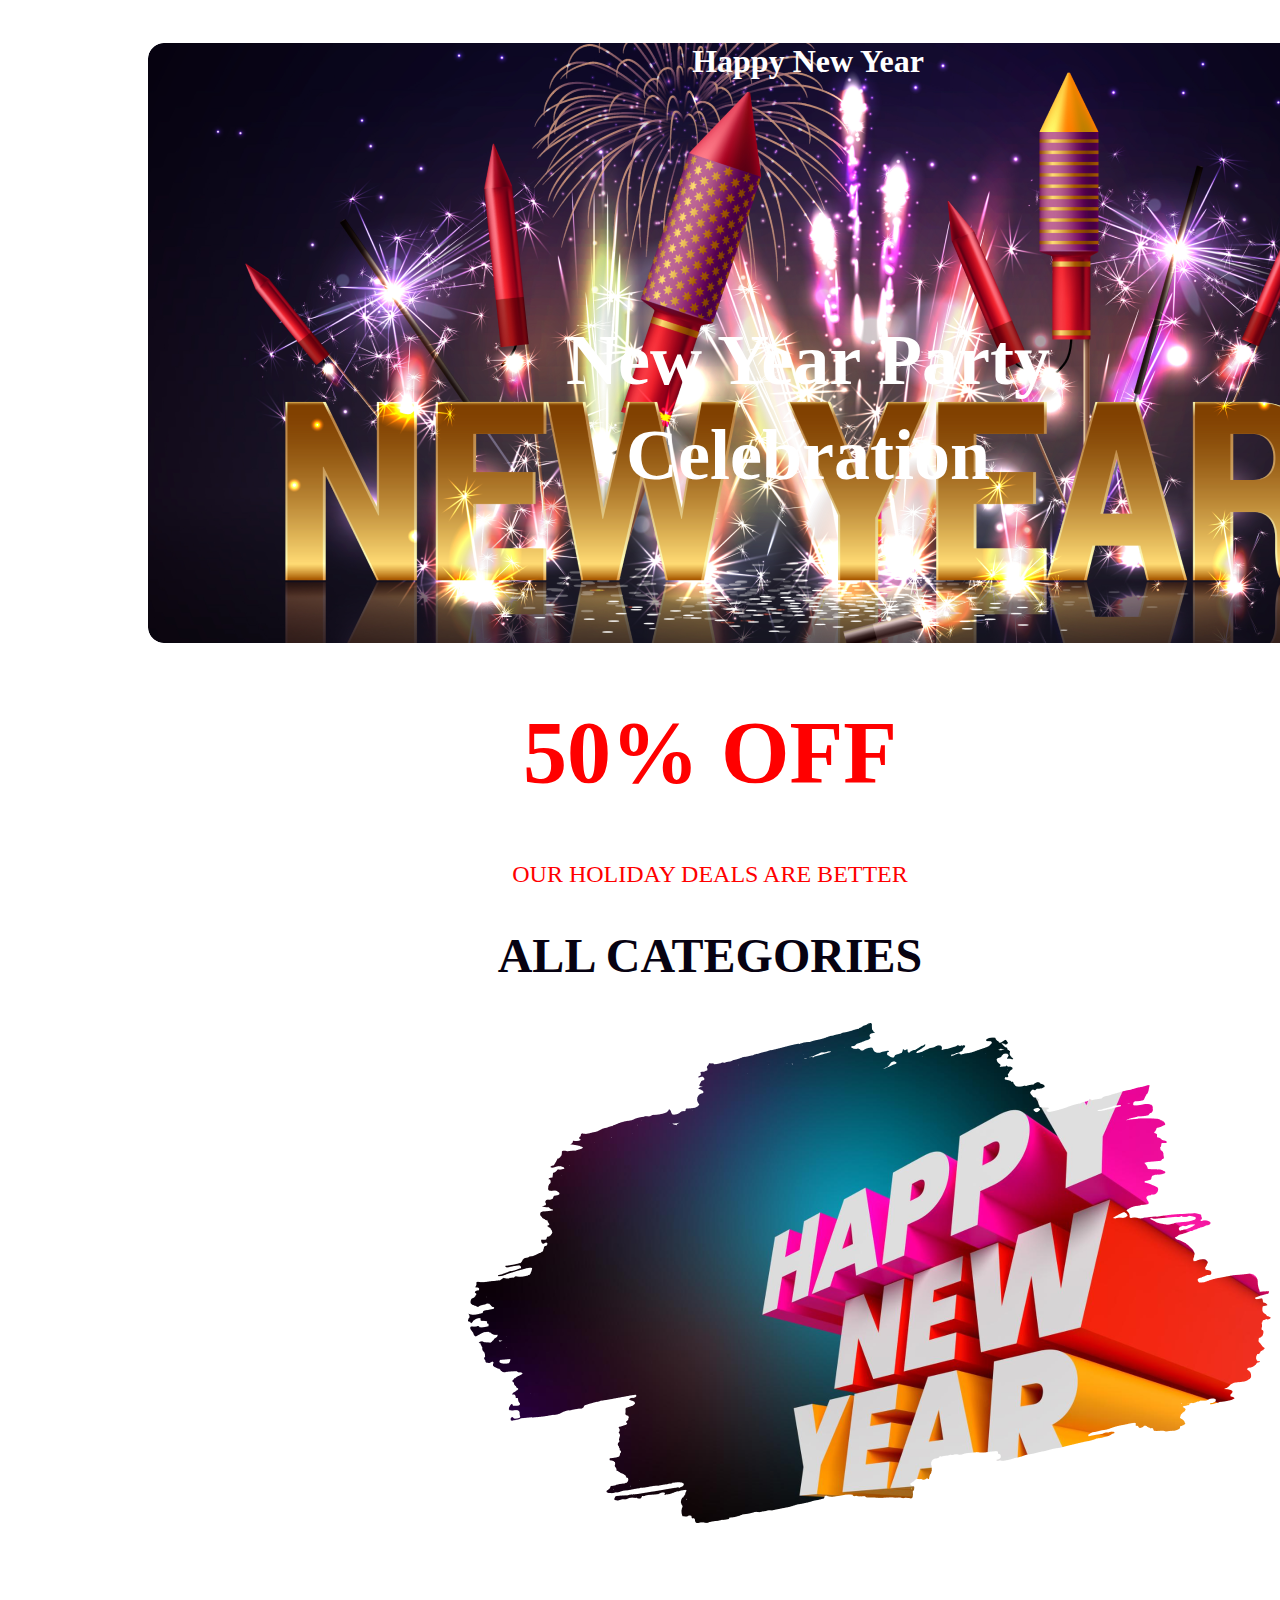
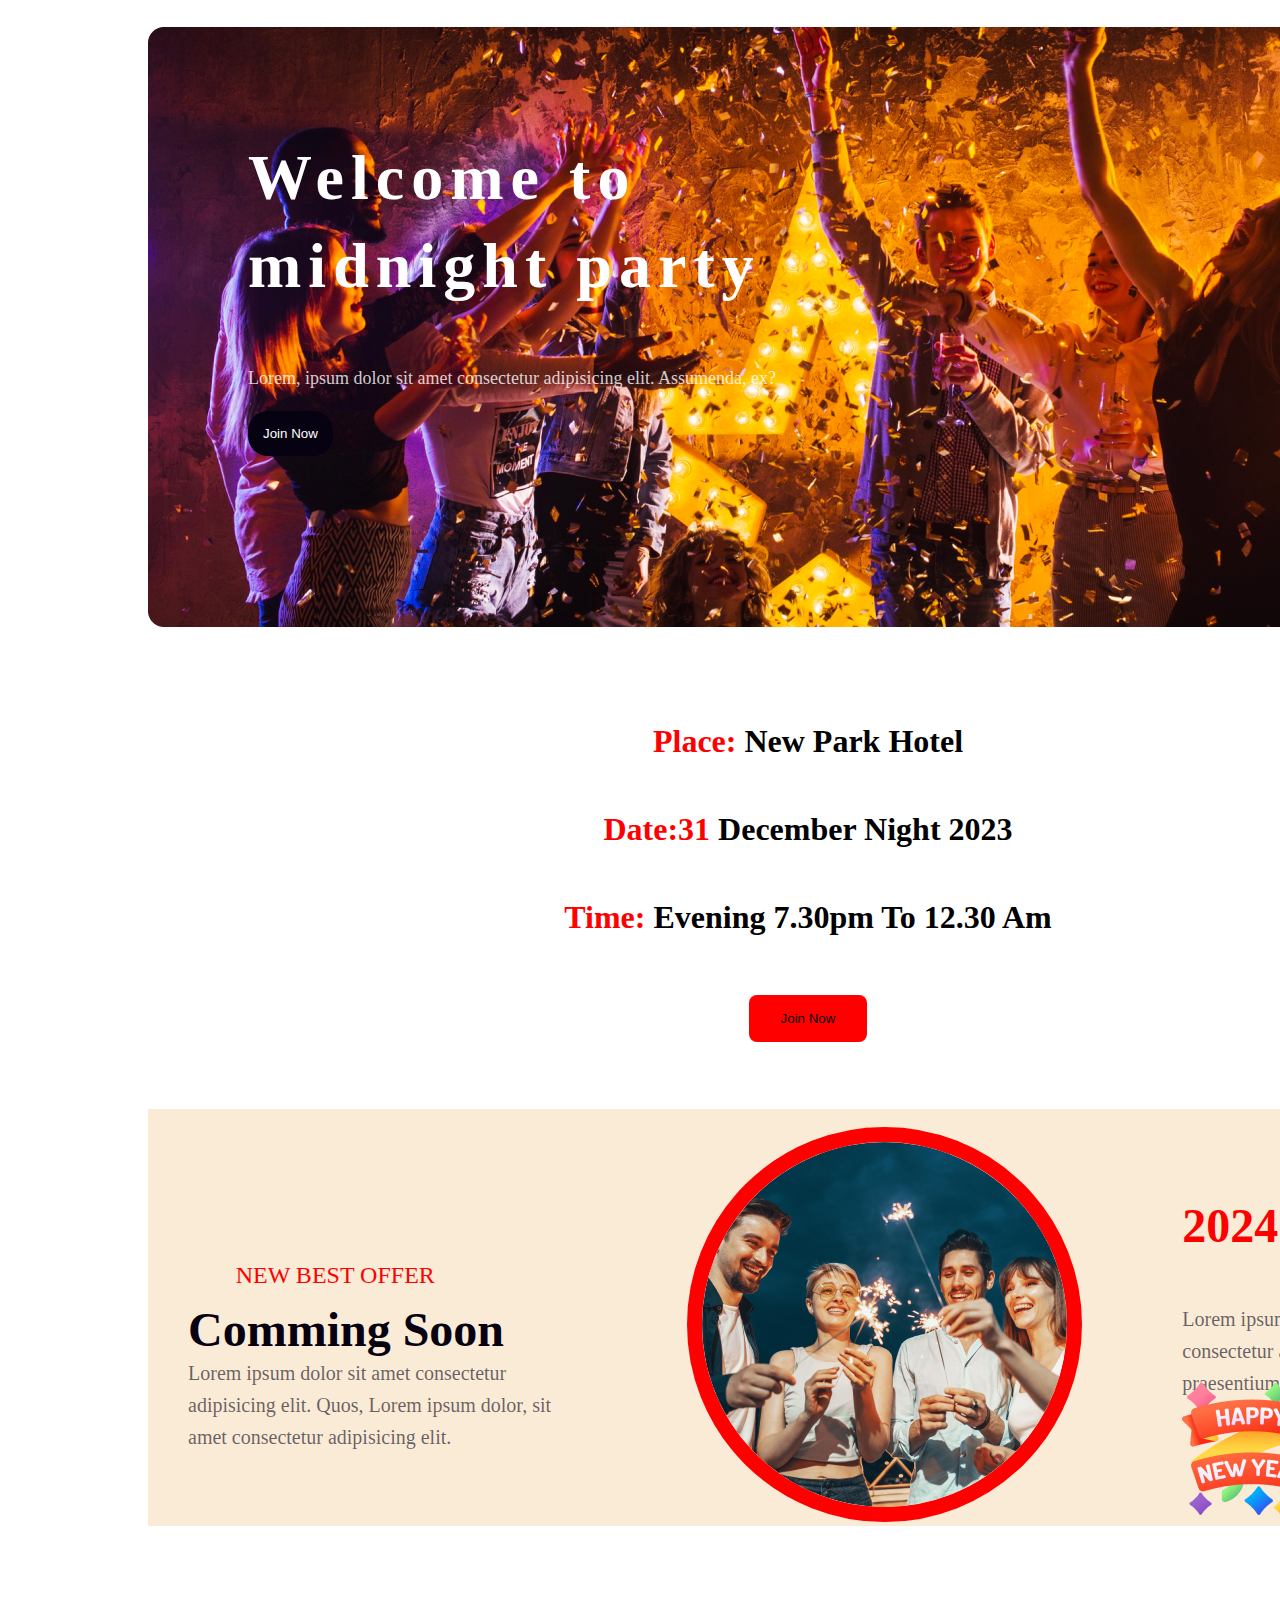
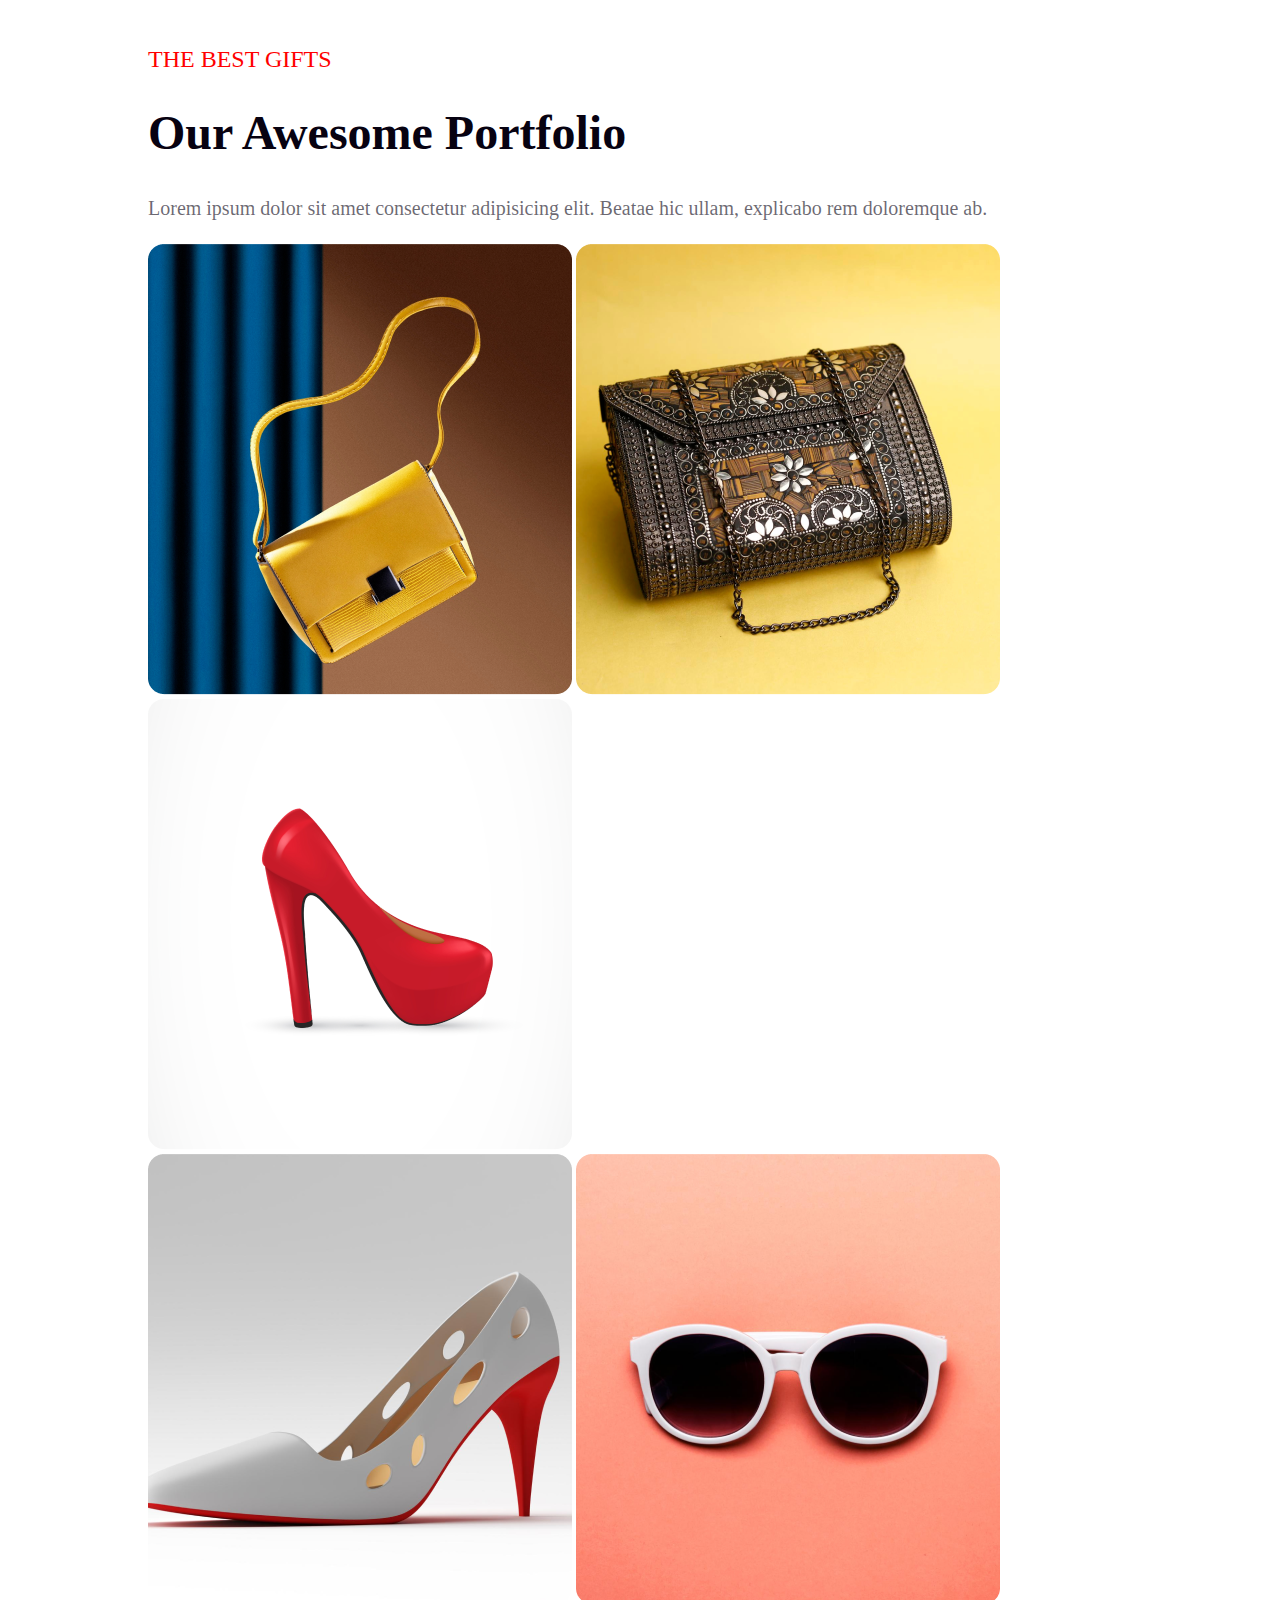
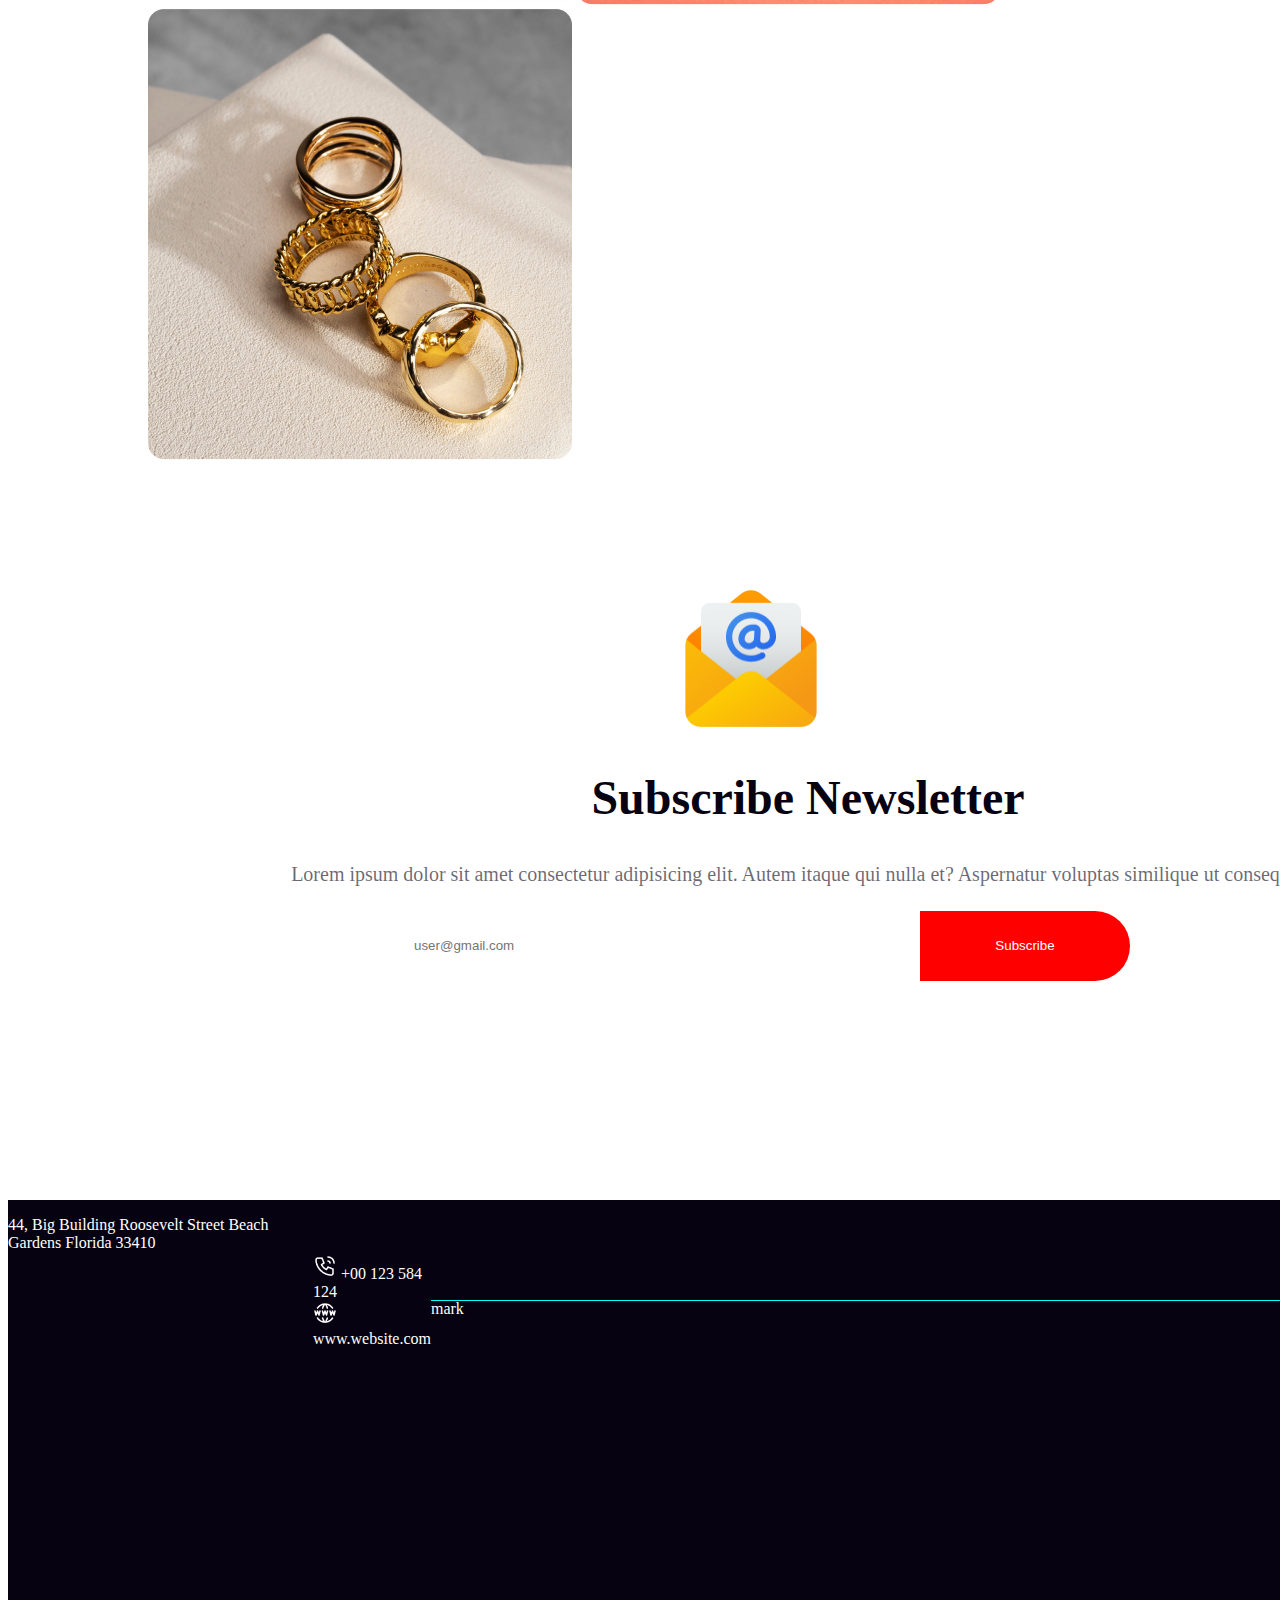
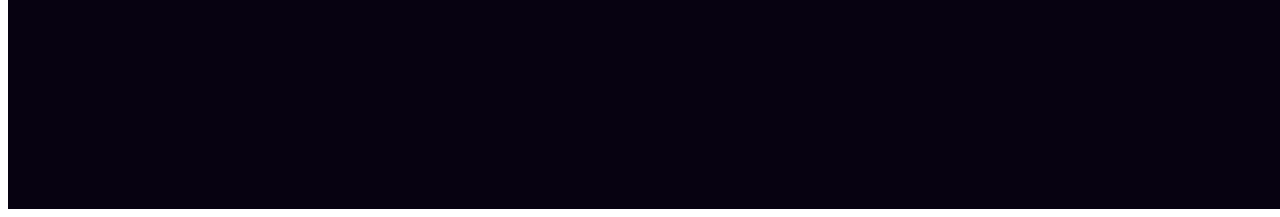
==== index.html @ 9aa6d45e "first commit" ====
<!DOCTYPE html>
<html lang="en">
<head>
    <meta charset="UTF-8">
    <meta name="viewport" content="width=device-width, initial-scale=1.0">
    <title>New year</title>
    <link rel="stylesheet" href="style.css">
</head>
<body>
    <header>
        <!-- banner-1-start -->
        <div class="banner-1-contrainer">
        <h4 class="banner-1-heading">Happy New Year</h4>
            <h2 class="banner-1-title">New Year Party <br> Celebration</h2>
    </div>
    <!-- banner-1-end -->
    </header>
    <section>
        <!-- banner-2-start -->
        <div class="banner-2-contrainer">
            <div class="banner-2 ">
                <h1 class="banner-2-heading">50% OFF</h1>
                <h4 class="banner-2-title">OUR HOLIDAY DEALS ARE BETTER</h4>
                <h2 class="banner-2-title-2">ALL CATEGORIES</h2>
                <img src="./resources/New Year Photo.png" alt="new year Photo" class="banner-2-image">
               </div>
        </div>
        <!-- banner-2-end -->
        <div class="banner-3-contrainer">
            <div class="banner-3">
                <br><br><br>
                <h2 class="banner-3-heading">Welcome to <br> midnight party</h2>
                <p class="banner-3-title"> Lorem, ipsum dolor sit amet consectetur adipisicing elit. Assumenda, ex?</p>
                <button class="banner-3-button">Join Now</button>
            </div>
        </div>
        <!-- banner-3-end -->
        <!-- banner-4-start -->
            <div class="banner-4-contrainer">
                <div class="banner-4">
                <br>
                <br> 
                <br>
                <p class="banner-4-title"><span style="color: red;">place:</span> New Park Hotel</p>
            <p class="banner-4-title"><span style="color: red;" >Date:31</span> December Night 2023</p>
            <p class="banner-4-title"><span style="color: red;">Time:</span> Evening 7.30pm to 12.30 am </p>
            <br>
            <button class="banner-4-button">Join Now</button>
                </div>

            </div>
            <!-- banner-4-end -->
            <!-- banner-5-start -->
            <div class="banner-5-contrainer">
                <div class="banner-5-part-1">
                    <h4 class="banner-5-title">NEW BEST OFFER</h4>
                    <h1 class="banner-5-heading"> Comming Soon</h1>
                    <p class="banner-5-description">Lorem ipsum dolor sit amet consectetur adipisicing elit. Quos, Lorem ipsum dolor, sit amet consectetur adipisicing elit.</p>

                </div>
                   <div class="banner-5-part-2"> <br>
                    <img src="./resources/Ellipse 1.png" class="banner-5-img-1"></div>
                   <div class="banner-5-part-3">
                    <br><br><br>
                    <h1 class="banner-5-heading-2">2024</h1>
                    <p class="banner-5-description-2">Lorem ipsum dolor sit amet consectetur adipisicing elit. A praesentium ad harum</p>
                    <img src="./resources/Group 96.png" class="banner-5-img-2">

                   </div>   
            </div>
                <!-- banner-5-end -->
                <!-- banner-6-start -->
                 <!-- banner-7-start -->
                 <div class="banner-7-contrainer">
                    <div class="banner-7-box-1">
                      <h4 class="banner-7-title">THE BEST GIFTS</h4>
                      <h1 class="banner-7-heading">Our Awesome Portfolio</h1>
                      <p class="banner-7-description">Lorem ipsum dolor sit amet consectetur adipisicing elit. Beatae hic ullam, explicabo rem doloremque ab.</p>
                    </div>
                    <div class="banner-7-box-2">
                        <img src="./resources/Rectangle 3.png" class=" banner-7-img">
                        <img src="./resources/Rectangle 4.png" class=" banner-7-img">
                        <img src="./resources/Rectangle 5.png" class=" banner-7-img">
                    </div>
                    <div class="banner-7-box-3">
                        <img src="./resources/Rectangle 6.png" class=" banner-7-img">
                        <img src="./resources/Rectangle 7.png" class=" banner-7-img">
                        <img src="./resources/Rectangle 8.png" class=" banner-7-img">
                    </div>
                 </div>
                 <!-- banner-8-start -->
                 <div class="banner-8">
                    <img src="./resources/Group 61.png" class="banner-8-img">
                    <h1 class="banner-8-heading">Subscribe Newsletter</h1>
                    <p class="banner-8-description"> Lorem ipsum dolor sit amet consectetur adipisicing elit. Autem itaque qui nulla et? Aspernatur voluptas similique ut consequatur.</p>
                    <input type="text" class="banner-8-input" placeholder="user@gmail.com">
                    <button class="banner-8-button"> Subscribe</button>
                 </div>
                 <!-- banner-8-end -->

                 <div class="banner-9-contrainer">
                    <div class="banner-9">
                        <p class="banner-9-description">44, Big Building Roosevelt Street Beach Gardens Florida 33410</p>
                    </div>
                    <div class="banner-9-icon">
                        <br><br><br>
                       <tbody>
                        <tr>
                            <td><img src="./resources/Call.png" alt=""></td>
                            <td>+00 123 584 124</td>
                        </tr>
                        <br>
                        <tr>
                            <td><img src="./resources/Website.png" alt=""></td>
                            <td>www.website.com</td>
                        </tr>
                       </tbody>

                    
                    </div>
                    <div class="banner-9-rectangle-1">mark</div>

                    </div>
                
                 


    </section>
    
</body>
</html>
---- style.css ----
/* banner-1 start */
.banner-1-contrainer{
    border-radius: 16px;
    background: linear-gradient(180deg, #070211 0%, rgba(7, 2, 17, 0.00) 100%);
    background-image: url(./resources/Banner\ Image.png);
    width: 1320px;
    height: 600px;
    margin-left: 140px; 
    text-align: center;
    color: white;
    gap: 16px;
}

.banner-1-heading{
    font-size: 32px;
    font-weight: 400px;
    text-align: center;
}
.banner-1-title{
    font-size: 72px;
    font-weight: 900px;
    line-height: 95px;
    margin: 233px 344px 180px 344px;
}
/* banner1 end */
/* banner 2 start */
.banner-2{
    margin-left: 140px;
    align-items: center;
}
.banner-2-heading{
    color: #F00;
    text-align: center;
    font-family: Inter;
    font-size: 88px;
    font-style: normal;
    font-weight: 700;
    line-height: normal;
}
.banner-2-title{
    color: #F00;
    text-align: center;
    font-family: Inter;
    font-size: 24px;
    font-style: normal;
    font-weight: 500;
    line-height: normal;
}
.banner-2-title-2{
    color: #070211;


text-align: center;
font-family: Inter;
font-size: 48px;
font-style: normal;
font-weight: 700;
line-height: normal;
}
.banner-2-image{
 width: 802.9px;
height: 500px;
flex-shrink: 0;
color:  lightgray 50% / cover no-repeat;
margin-left: 320px;
}
/* banner-2-end */
/* banner-3-start */
.banner-3-contrainer{
    background-image: url(./resources/Vectorrr.png);
    width: 1320px;
    height: 600px;
    margin-left: 140px;
    margin-top: 100px;
    
}
.banner-3-title{
    color: rgba(255, 255, 255, 0.80);

font-family: Inter;
font-size: 18px;
font-style: normal;
font-weight: 400;
line-height: 30px; /* 166.667% */
margin-left: 100px;
}
.banner-3-heading{
    color: #FFF;

font-family: Merriweather;
font-size: 64px;
font-style: normal;
font-weight: 900;
line-height: 88px; /* 137.5% */
letter-spacing: 7.04px;
margin-left: 100px;
}
.banner-3-button{
    padding: 15px;
    border-radius: 20px;
    border: none;
   background-color: #070211;
   color: #FFF;
   margin-left: 100px;
}
/* banner-3-end */
/* banner-4-start */
.banner-4-contrainer{
    margin-left: 140px;
    width: 1320px;
    height: 482px;
    text-align: center;
}
.banner-4-title{
   text-align: center;
   font-family: Inter;
   font-size: 32px;
   font-style: normal;
   font-weight: 600;
   line-height: 56px; /* 175% */
   text-transform: capitalize;
}
.banner-4-button{
    display: inline-flex;
    padding: 16px 32px;
    justify-content: center;
    align-items: center;
    gap: 10px;
    border: none;
    border-radius: 8px;
    background-color: red;
}
/* banner-4-end */
/* banner-5-start */
.banner-5-contrainer{
    display: flex;
    justify-content: space-between;
    width:1320px;
    align-items: center;
    margin-left: 140px;
    gap: 100px;
    background-color: antiquewhite;
}
.banner-5-img-1{
    max-width: 500px;
    width: 364.844px;
    height: 364.844px;
    border-radius: 463px;
    border: 15px solid #F00;
}
.banner-5-title{
    color: #F00;

text-align: center;
font-family: Inter;
font-size: 24px;
font-style: normal;
font-weight: 500;
line-height: normal;
margin-bottom:-20px;
margin-left: 0px;
margin-right: 65px;
margin-top: 100px;
}
.banner-5-heading{
    color: #070211;
    margin-left: 40px;
font-family: Merriweather;
font-size: 48px;
font-style: normal;
font-weight: 900;
line-height: normal;
text-transform: capitalize;
margin-bottom: -20px;
}
.banner-5-description{
    color: rgba(7, 2, 17, 0.60);
    margin-left: 40px;

font-family: Inter;
font-size: 20px;
font-style: normal;
font-weight: 400;
line-height: 32px; /* 160% */
}
.banner-5-heading-2{
    color: #F00;

font-family: Inter;
font-size: 48px;
font-style: normal;
font-weight: 700;
line-height: normal;
}
.banner-5-description-2{
    margin-bottom: -20px;
    color: rgba(7, 2, 17, 0.60);
    margin-top: 50px;

font-family: Inter;
font-size: 20px;
font-style: normal;
font-weight: 400;
line-height: 32px;
}
/* banner-5-end */
/* banner-6-start */
/* banner-6-end */
/* banner-7-start */
.banner-7-contrainer{
    margin-left: 140px;
    margin-top: 120px;
}
.banner-7-title{
    color: #F00;
font-family: Inter;
font-size: 24px;
font-style: normal;
font-weight: 500;
line-height: normal;
}
.banner-7-heading{
    color: #070211;

font-family: Merriweather;
font-size: 48px;
font-style: normal;
font-weight: 900;
line-height: normal;
text-transform: capitalize;
}
.banner-7-description{
    color: rgba(7, 2, 17, 0.60);

font-family: Inter;
font-size: 20px;
font-style: normal;
font-weight: 400;
line-height: 32px;
}
.banner-7-contrainer :hover{
    padding: 5px;
}
/* banner-7-end */
/* banner-8-start */
.banner-8{
 width: 1320px;
 height: 616px;
 align-items: center;
 margin-left: 140px;
 margin-top: 120px;
}
.banner-8-heading{
    color: #070211;

text-align: center;
font-family: Merriweather;
font-size: 48px;
font-style: normal;
font-weight: 900;
line-height: normal;
text-transform: capitalize;
}
.banner-8-description{
    color: rgba(7, 2, 17, 0.60);

text-align: center;
font-family: Inter;
font-size: 20px;
font-style: normal;
font-weight: 400;
line-height: 32px;
}
.banner-8-input{
    width: 500px;
height: 70px;
flex-shrink: 0;
border-radius: 50px 0px 0px 50px;
background: #FFF;
border: none;
margin-left: 20%;
}
.banner-8-button{
    width: 210px;
height: 70px;
flex-shrink: 0;
border-radius: 0px 50px 50px 0px;
background: #F00;
border: none;
margin-right: 4px;
color: #FFF;
}
.banner-8-img{
    align-items: center;
    width: 150px;
height: 150px;
flex-shrink: 0;
margin-left: 40%;
}
/* banner-8-end */
/* banner-9-start */
.banner-9-contrainer{
    background-color: #070211;
    display: flex;
    width: 1600px;
    height: 609px;
    justify-content: space-around;
}

.banner-9-icon{
  display: inline-block;
  color: #FFF;
  max-height: 20px;
}
.banner-9-description{
    color: #FFF;
}
.banner-9-contrainer{
   table-layout: auto;
  color: #FFF;
}
.banner-9-rectangle-1{
    width: 1320px;
    height: 1px;
    background-color: aqua;
    margin-top: 100px;
    margin-right: 200px;
    align-items: center;
    display: block;
}
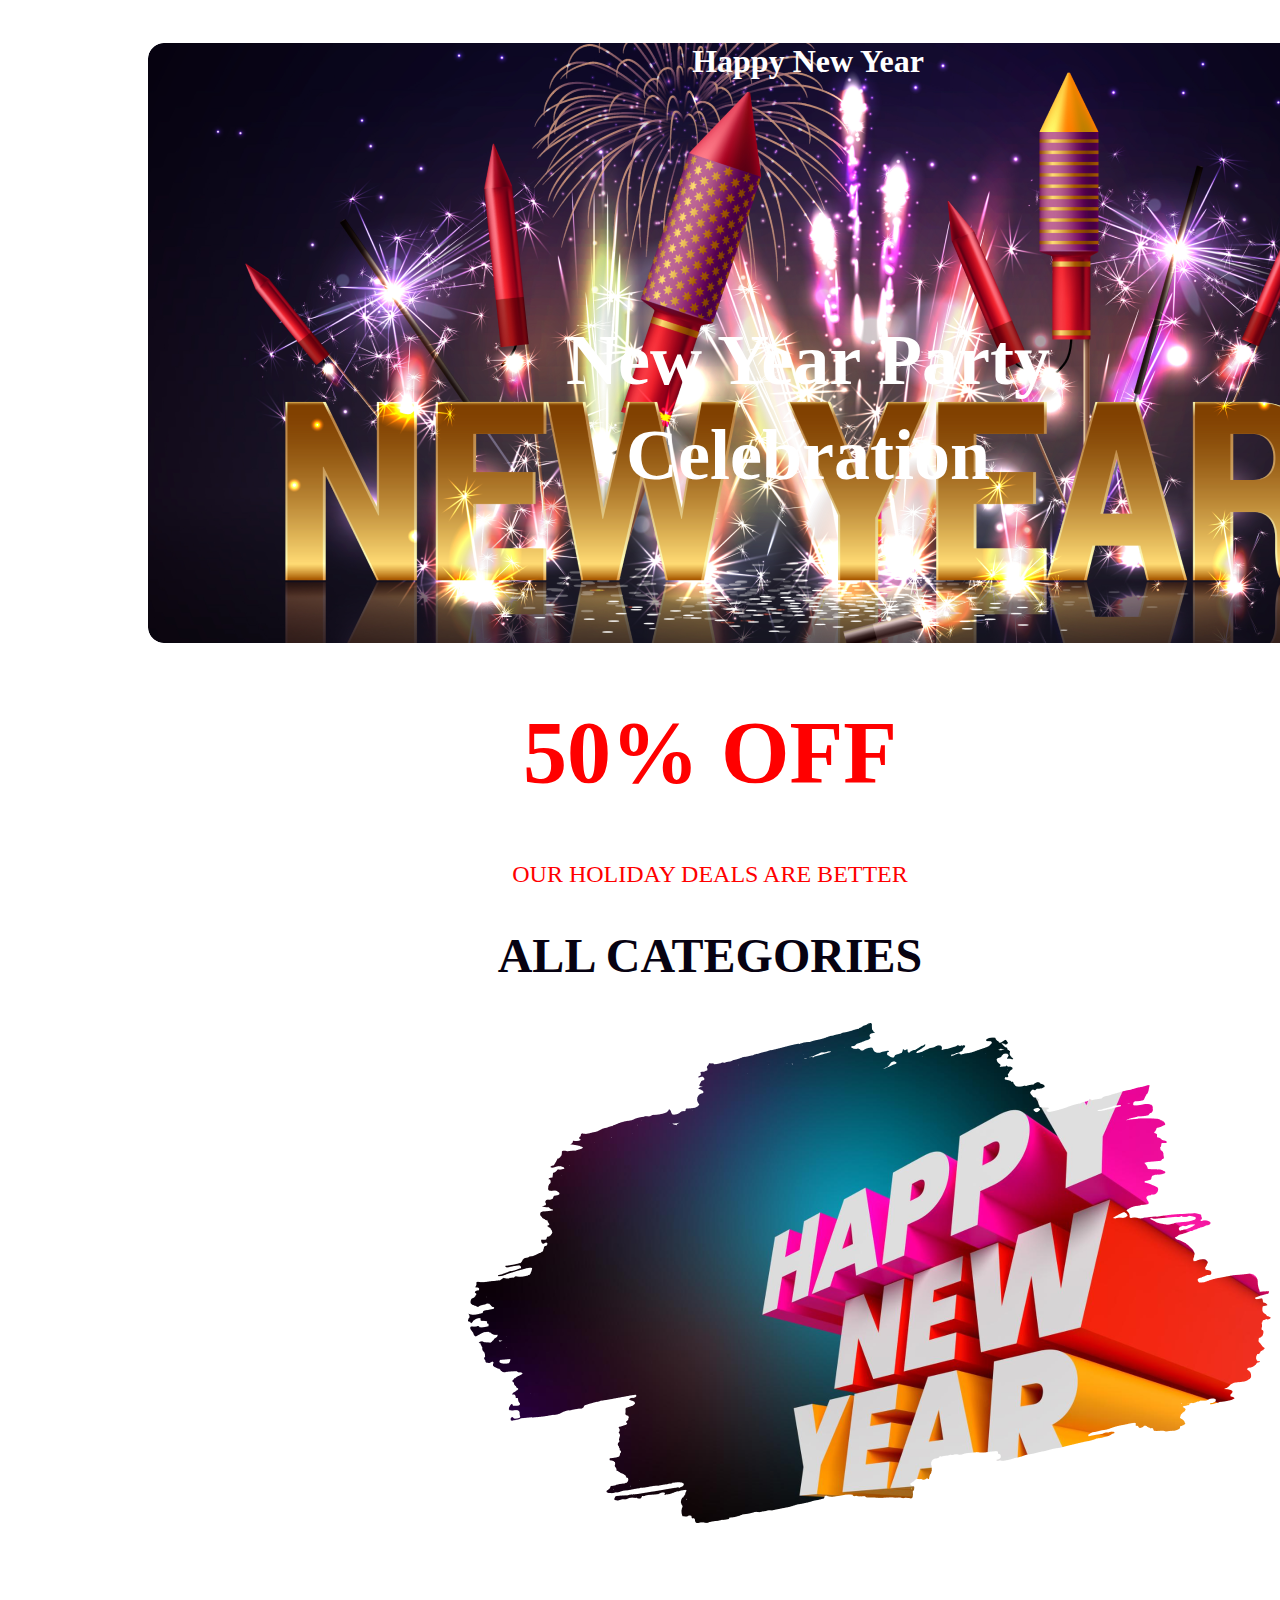
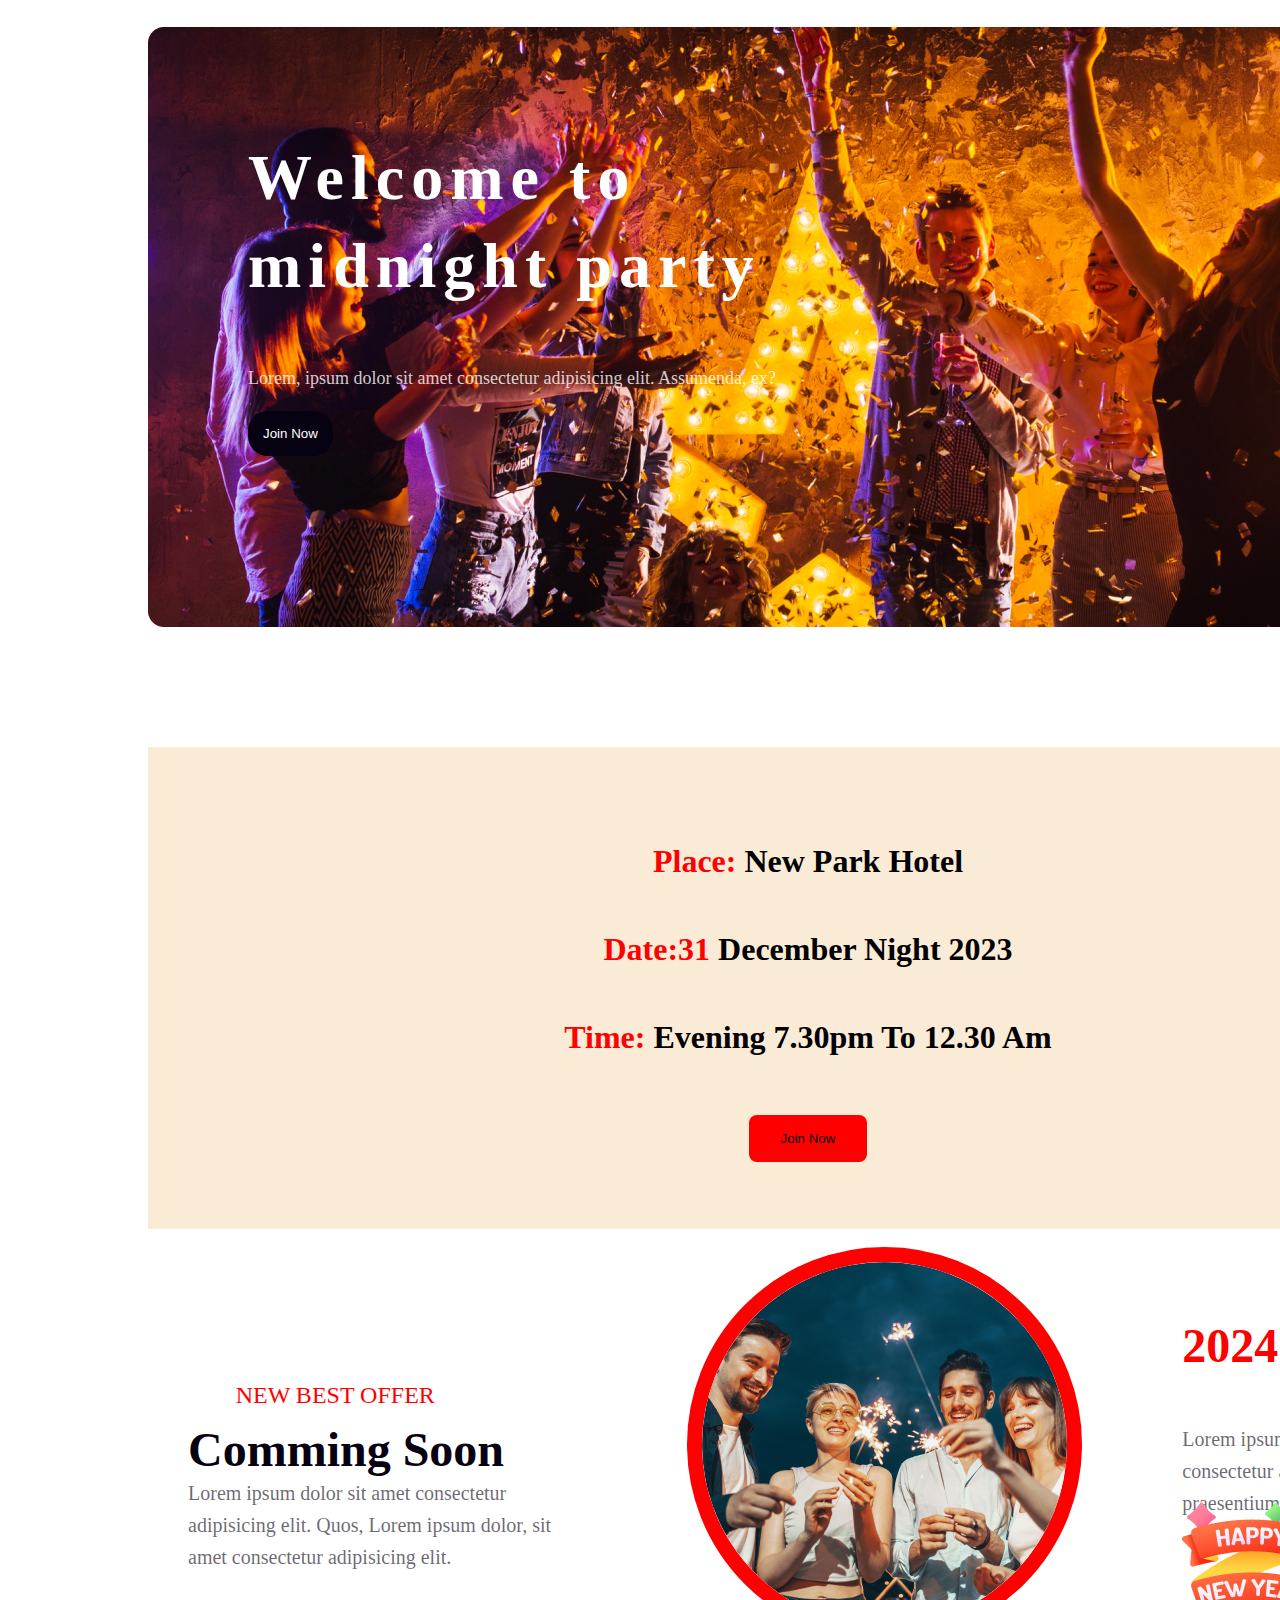
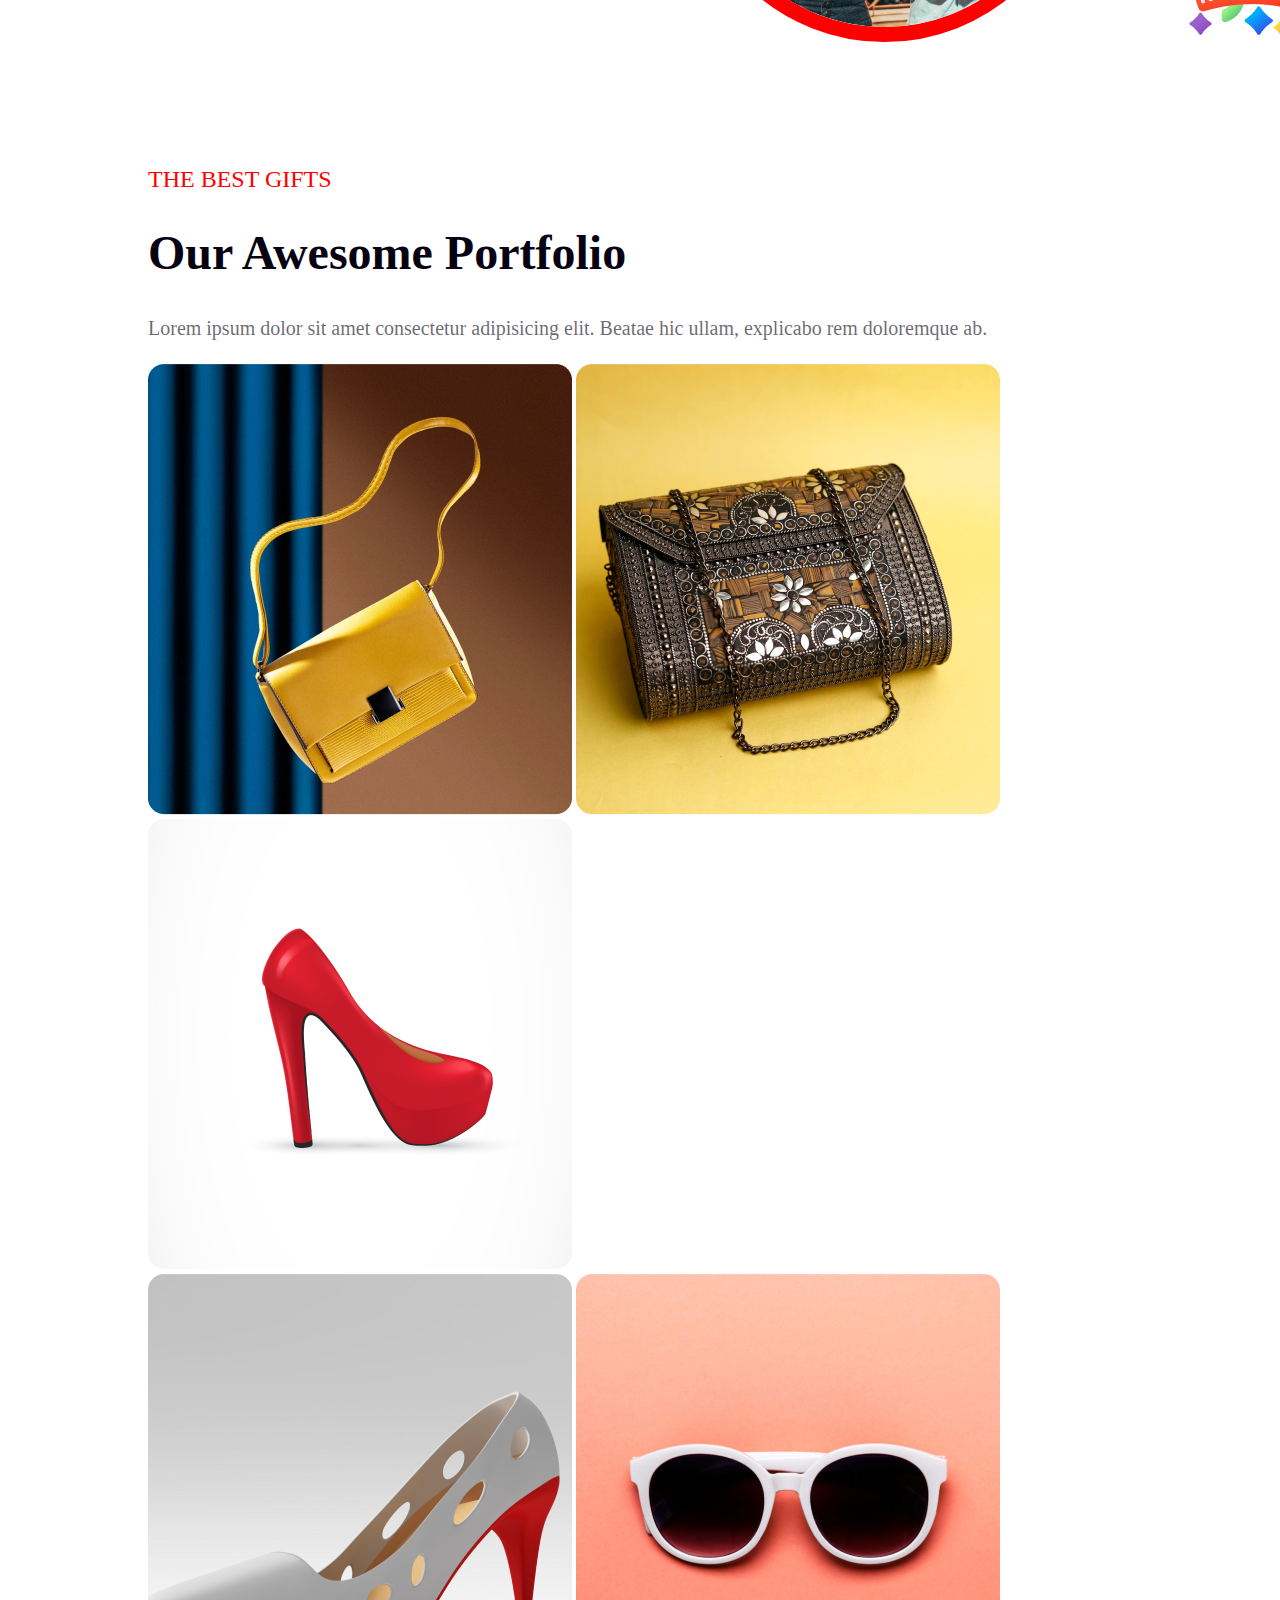
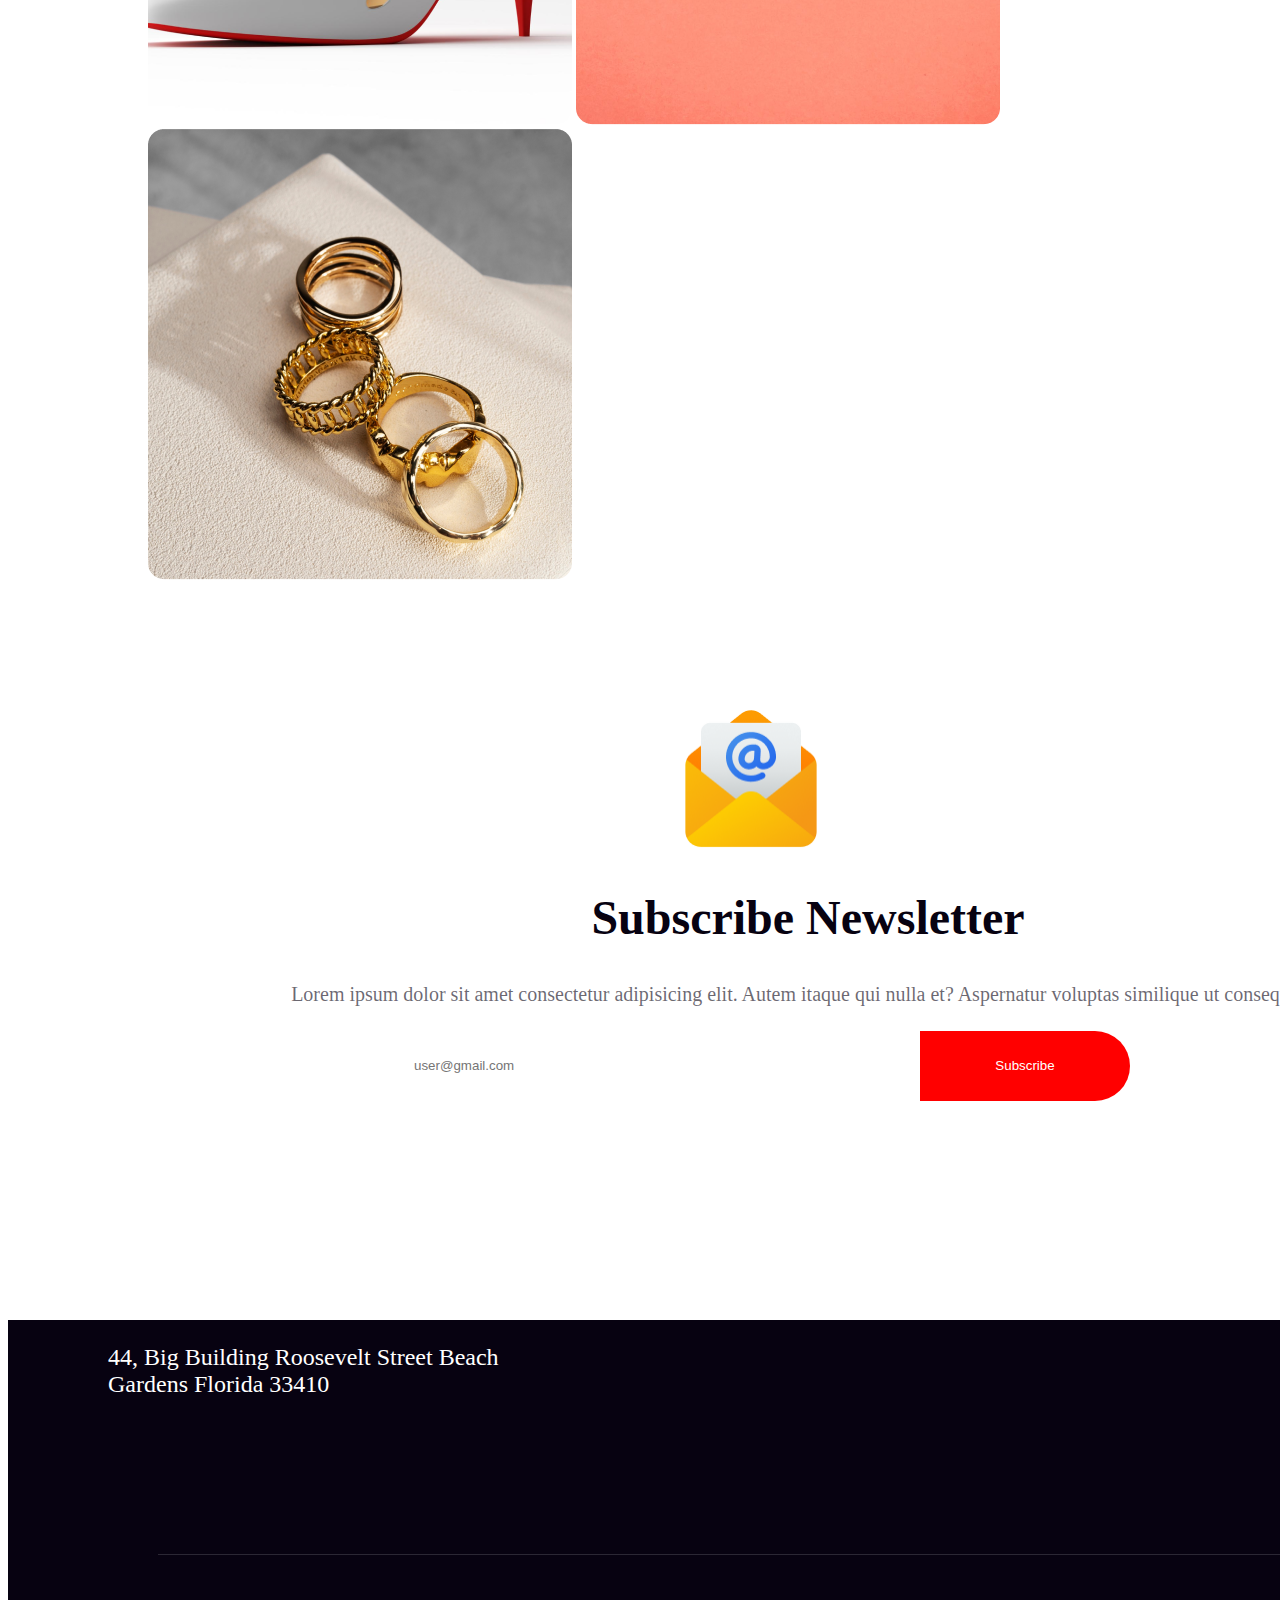
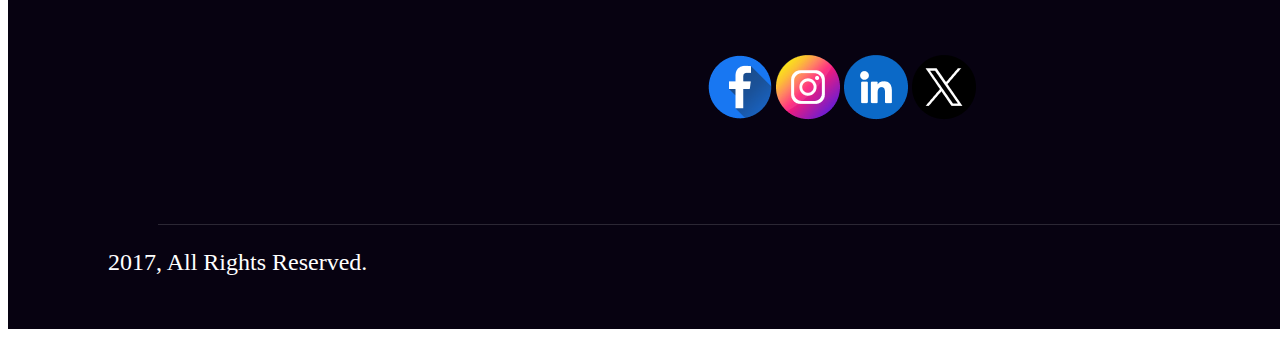
==== commit fbc4b3cd: "2nd commit" ====
--- a/index.html
+++ b/index.html
@@ -97,34 +97,40 @@
                     <button class="banner-8-button"> Subscribe</button>
                  </div>
                  <!-- banner-8-end -->
-
-                 <div class="banner-9-contrainer">
-                    <div class="banner-9">
-                        <p class="banner-9-description">44, Big Building Roosevelt Street Beach Gardens Florida 33410</p>
+                 <!-- banner-9-start -->
+                 <div class="contrainer">
+                    <div class="banner-9-icon">
+                        <div class="banner-9-1">
+                            <p style="color: white;">
+                                44, Big Building Roosevelt Street Beach <br> Gardens Florida 33410
+                            </p>
+                            
+                           <div>
+                            <p style="color: white;">
+                                <img src="./resources/Call.png" alt="">+8801843285698</p>
+                                    <p style="color: white;"><img src="./resources/Website.png" alt="">www.website.com </p>
+                           </div>
                     </div>
-                    <div class="banner-9-icon">
-                        <br><br><br>
-                       <tbody>
-                        <tr>
-                            <td><img src="./resources/Call.png" alt=""></td>
-                            <td>+00 123 584 124</td>
-                        </tr>
-                        <br>
-                        <tr>
-                            <td><img src="./resources/Website.png" alt=""></td>
-                            <td>www.website.com</td>
-                        </tr>
-                       </tbody>
-
-                    
+                    <div class="banner-9-contrainer-1">
                     </div>
-                    <div class="banner-9-rectangle-1">mark</div>
-
+                    <div class="banner-9-image-contrainer">
+                        <img src="./resources/Facebook.png" class="banner-9-image-1">
+                    <img src="./resources/Instagram.png" class="banner-9-image-2">
+                    <img src="./resources/Linkedin.png"  class="banner-9-image-3">
+                    <img src="./resources/Twitter.png" class="banner-9-image-4">
+                    <div class="banner-9-contrainer-2">
                     </div>
-                
-                 
-
-
+                    </div>
+                    <div class="banner-9-">
+                        <p style="color: white;">
+                            2017, All Rights Reserved.
+                        </p>
+                        <p style="color: white;">
+                            Unsubscribe
+                        </p>
+                    </div>
+                </div>
+                <!-- banner-9-end -->
     </section>
     
 </body>
--- a/style.css
+++ b/style.css
@@ -110,6 +110,8 @@
     width: 1320px;
     height: 482px;
     text-align: center;
+    background-color: antiquewhite;
+    margin-top: 120px;
 }
 .banner-4-title{
    text-align: center;
@@ -139,7 +141,7 @@
     align-items: center;
     margin-left: 140px;
     gap: 100px;
-    background-color: antiquewhite;
+    background-color: white;
 }
 .banner-5-img-1{
     max-width: 500px;
@@ -299,32 +301,46 @@
 }
 /* banner-8-end */
 /* banner-9-start */
-.banner-9-contrainer{
-    background-color: #070211;
-    display: flex;
+.banner-9-contrainer-1{
+    width: 1320px;
+    height: 1px;
+   background-color: rgba(255, 255, 255, 0.15);
+   margin-left: 150px;
+   margin-top: 200px;
+}
+.contrainer{
     width: 1600px;
     height: 609px;
-    justify-content: space-around;
-}
-
-.banner-9-icon{
-  display: inline-block;
-  color: #FFF;
-  max-height: 20px;
-}
-.banner-9-description{
-    color: #FFF;
-}
-.banner-9-contrainer{
-   table-layout: auto;
-  color: #FFF;
-}
-.banner-9-rectangle-1{
+    background-color: #070211;
+    
+}
+.banner-9-contrainer-2{
     width: 1320px;
     height: 1px;
-    background-color: aqua;
+   background-color:rgba(255, 255, 255, 0.15);
+   margin-left: 150px;
+   margin-top: 100px;
+}
+.banner-9-image-contrainer{
+    align-items: center;
     margin-top: 100px;
-    margin-right: 200px;
-    align-items: center;
-    display: block;
-}
+}
+.banner-9-image-1{
+    margin-left: 700px;
+}
+.banner-9-{
+    display: flex;
+    gap: 1000px;
+    font-size: 24px;
+    font-weight: 500;
+    margin-left: 100px;
+}
+.banner-9-1{
+    display: flex;
+    gap: 800px;
+    margin-bottom: -100px;
+    font-size: 24px;
+    font-weight: 500;
+    margin-left: 100px;
+}
+/* banner-9-end */
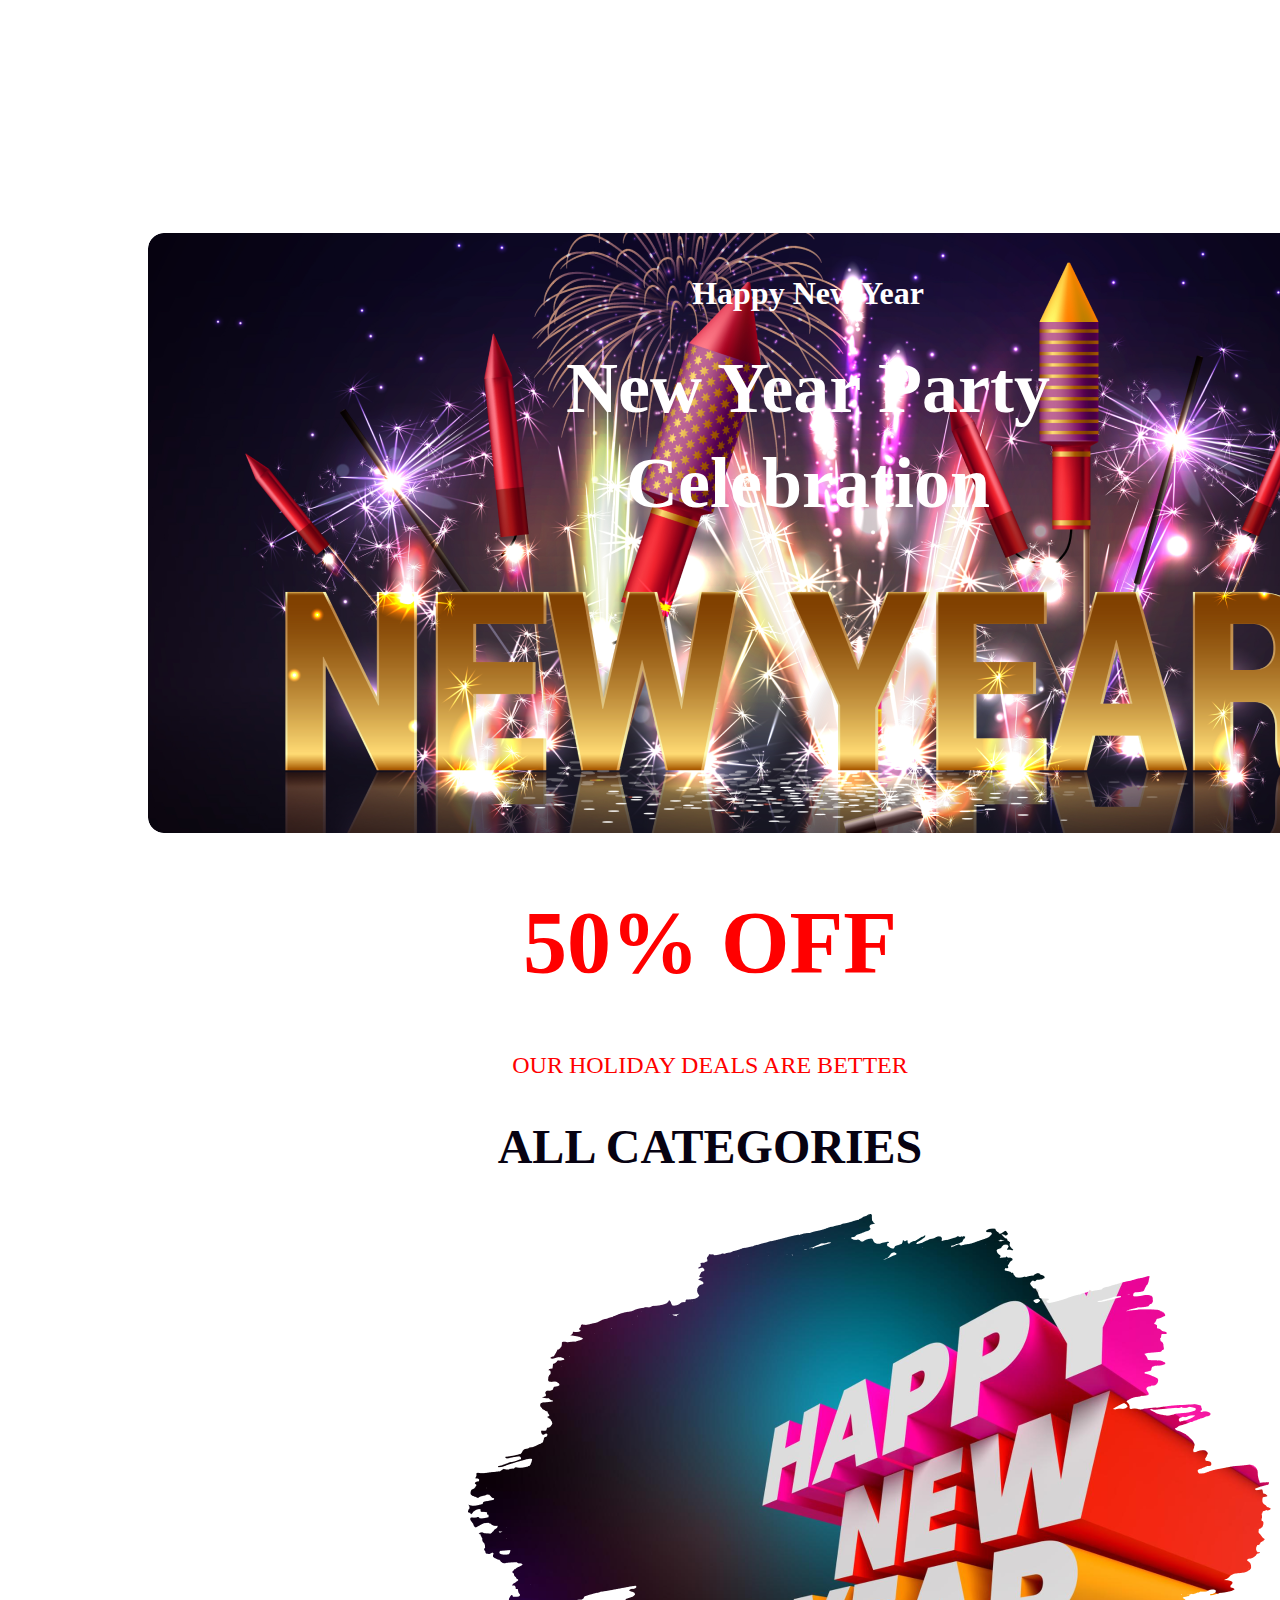
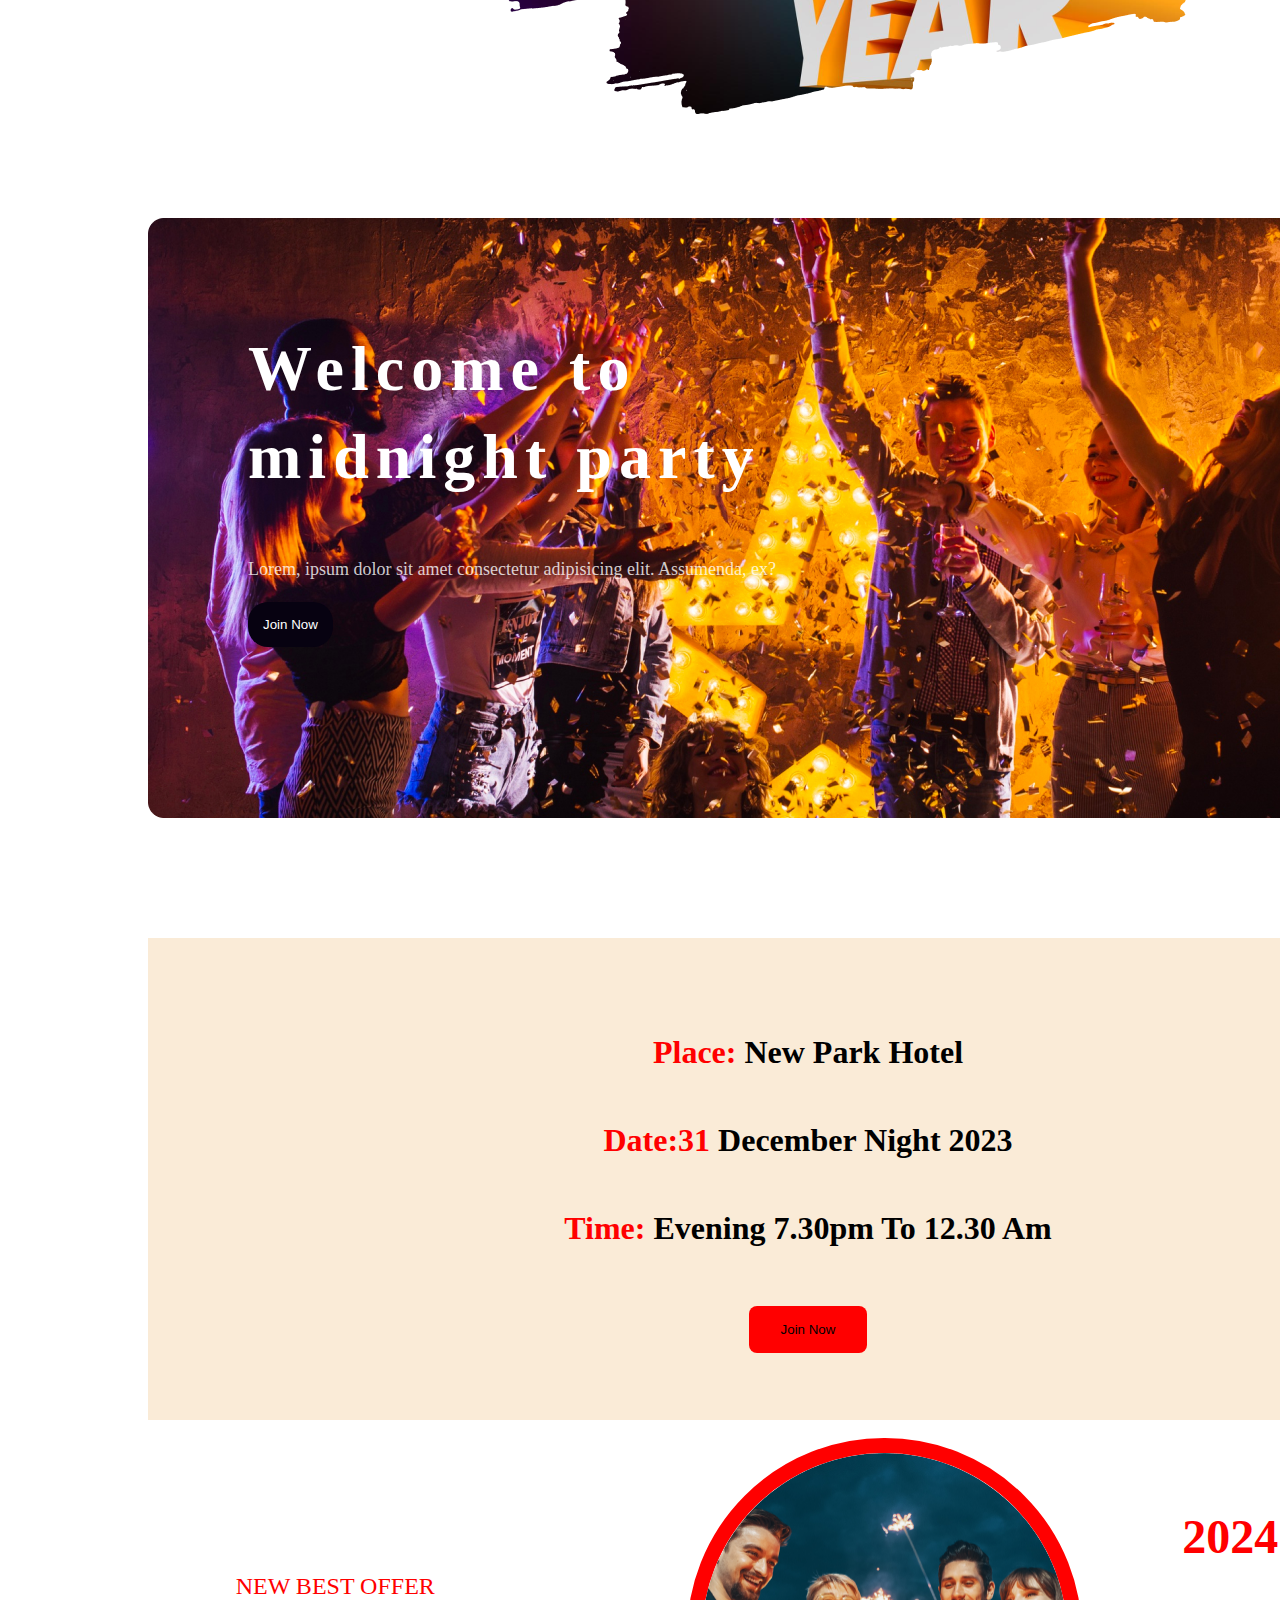
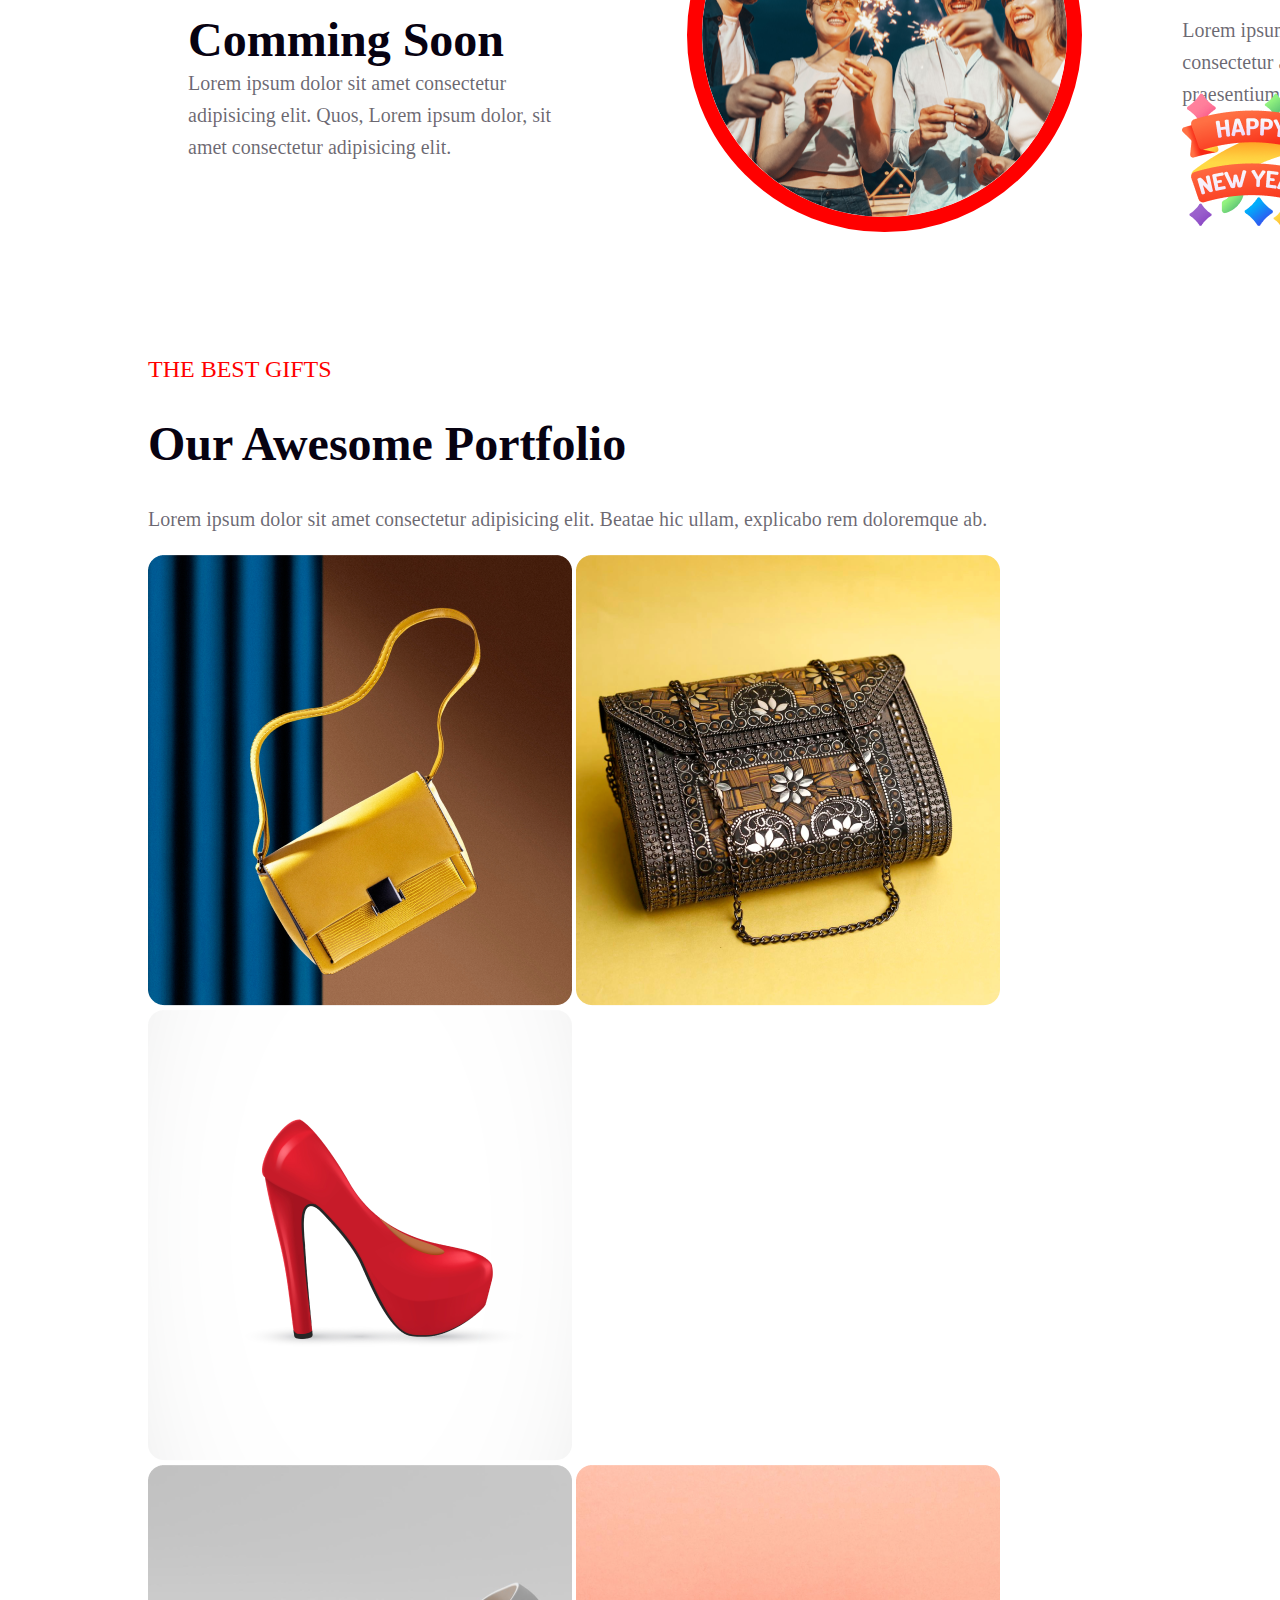
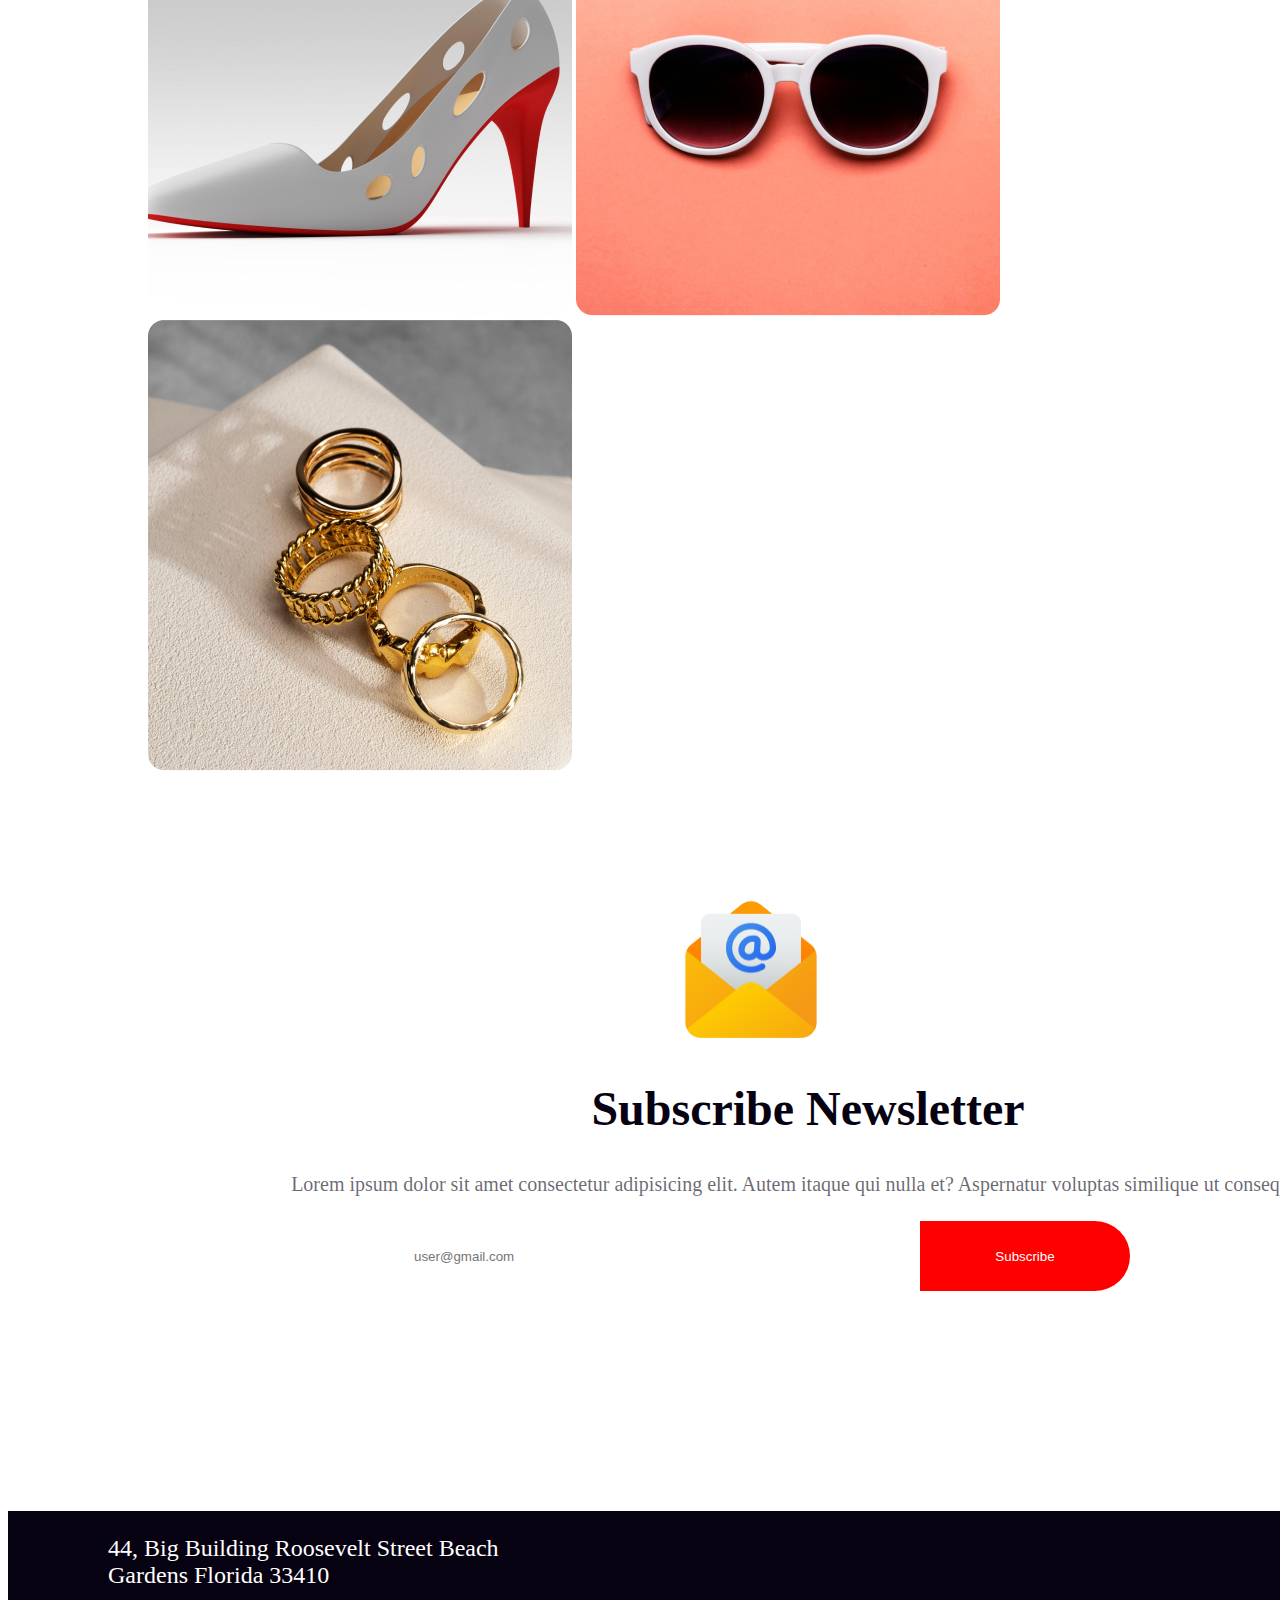
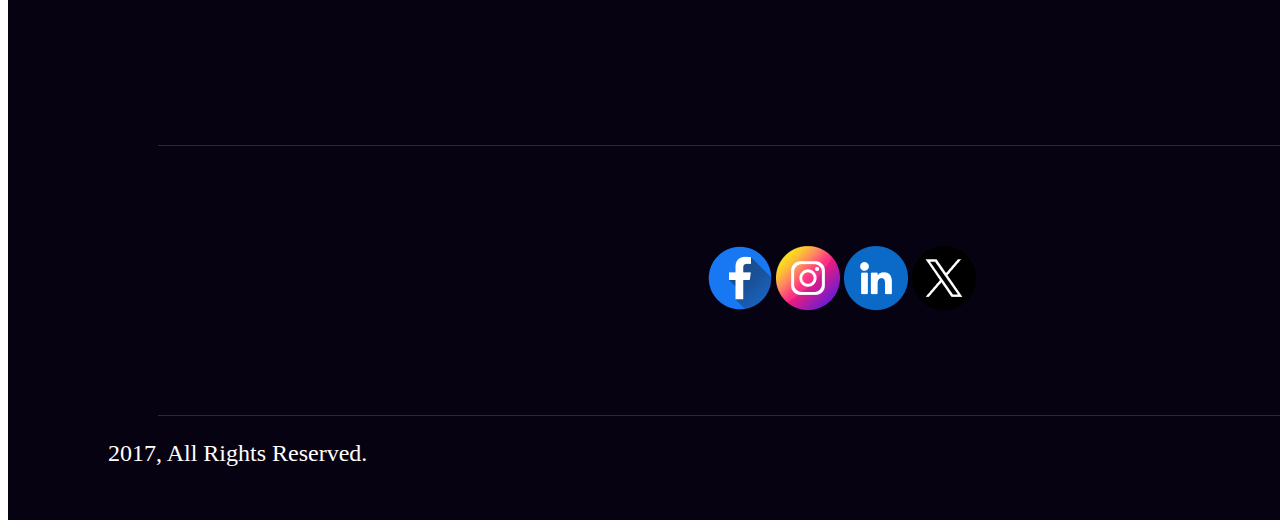
==== commit 6910b45e: "adding somthing" ====
--- a/index.html
+++ b/index.html
@@ -10,8 +10,7 @@
     <header>
         <!-- banner-1-start -->
         <div class="banner-1-contrainer">
-        <h4 class="banner-1-heading">Happy New Year</h4>
-            <h2 class="banner-1-title">New Year Party <br> Celebration</h2>
+            <h2 class="banner-1-title"> <span style="color: white; font-size: 32px; margin-top: 50px; text-align: center;">Happy New Year</span><br>New Year Party <br> Celebration</h2>
     </div>
     <!-- banner-1-end -->
     </header>
--- a/style.css
+++ b/style.css
@@ -8,15 +8,10 @@
     margin-left: 140px; 
     text-align: center;
     color: white;
-    gap: 16px;
-}
-
-.banner-1-heading{
-    font-size: 32px;
-    font-weight: 400px;
-    text-align: center;
+    align-items: center;
 }
 .banner-1-title{
+    margin-top: 20px;
     font-size: 72px;
     font-weight: 900px;
     line-height: 95px;
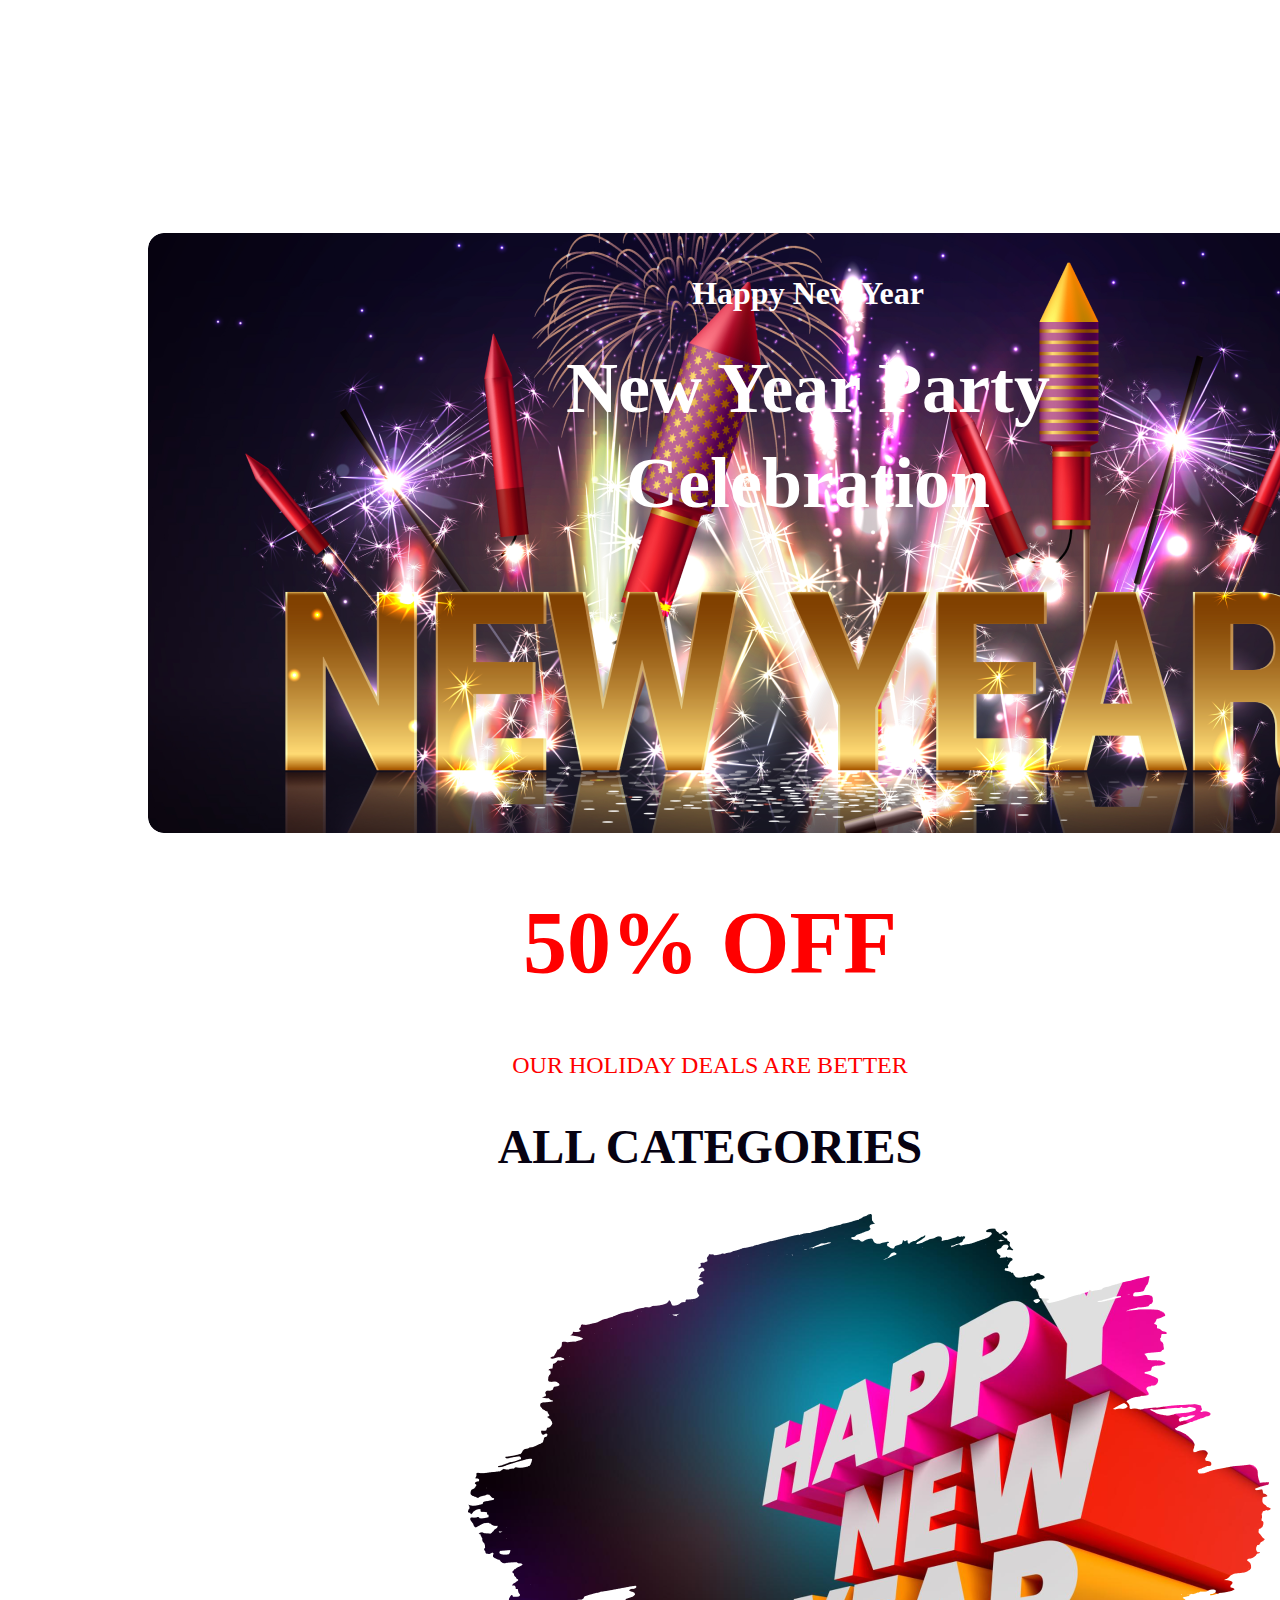
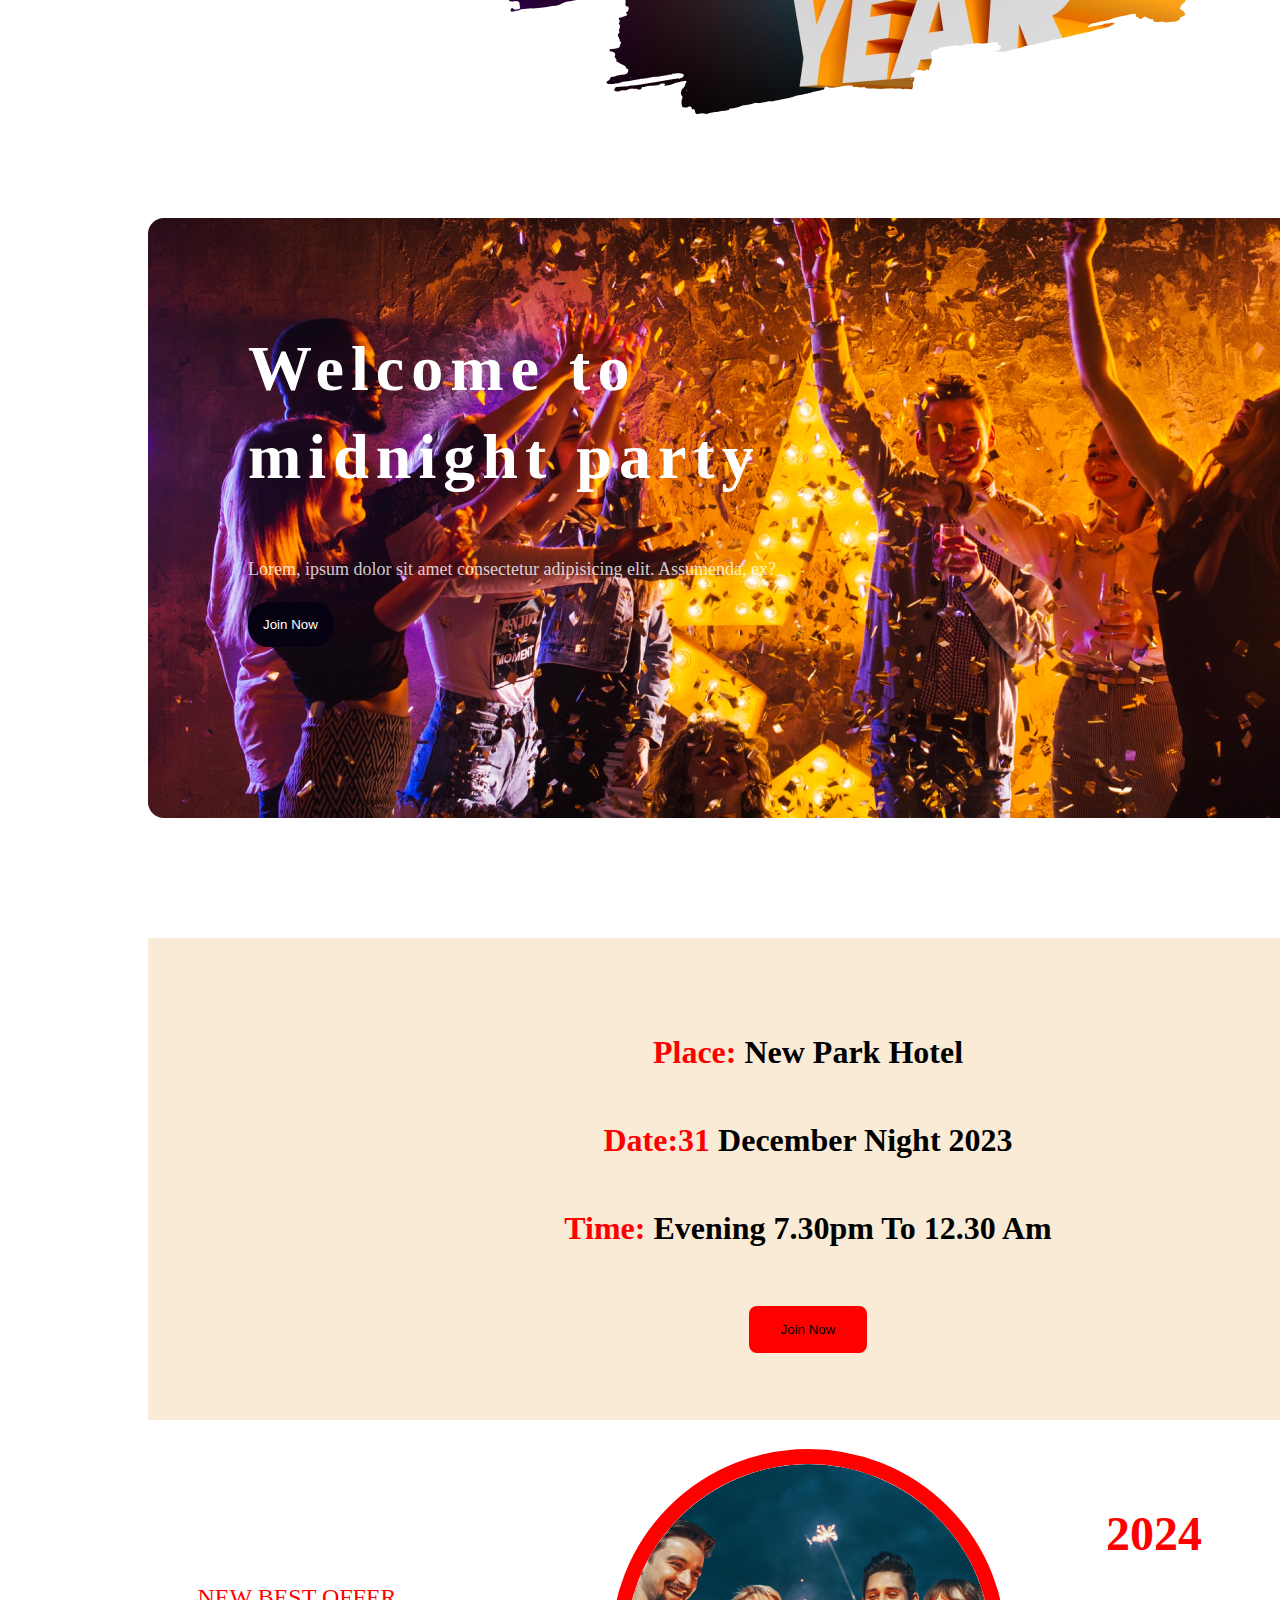
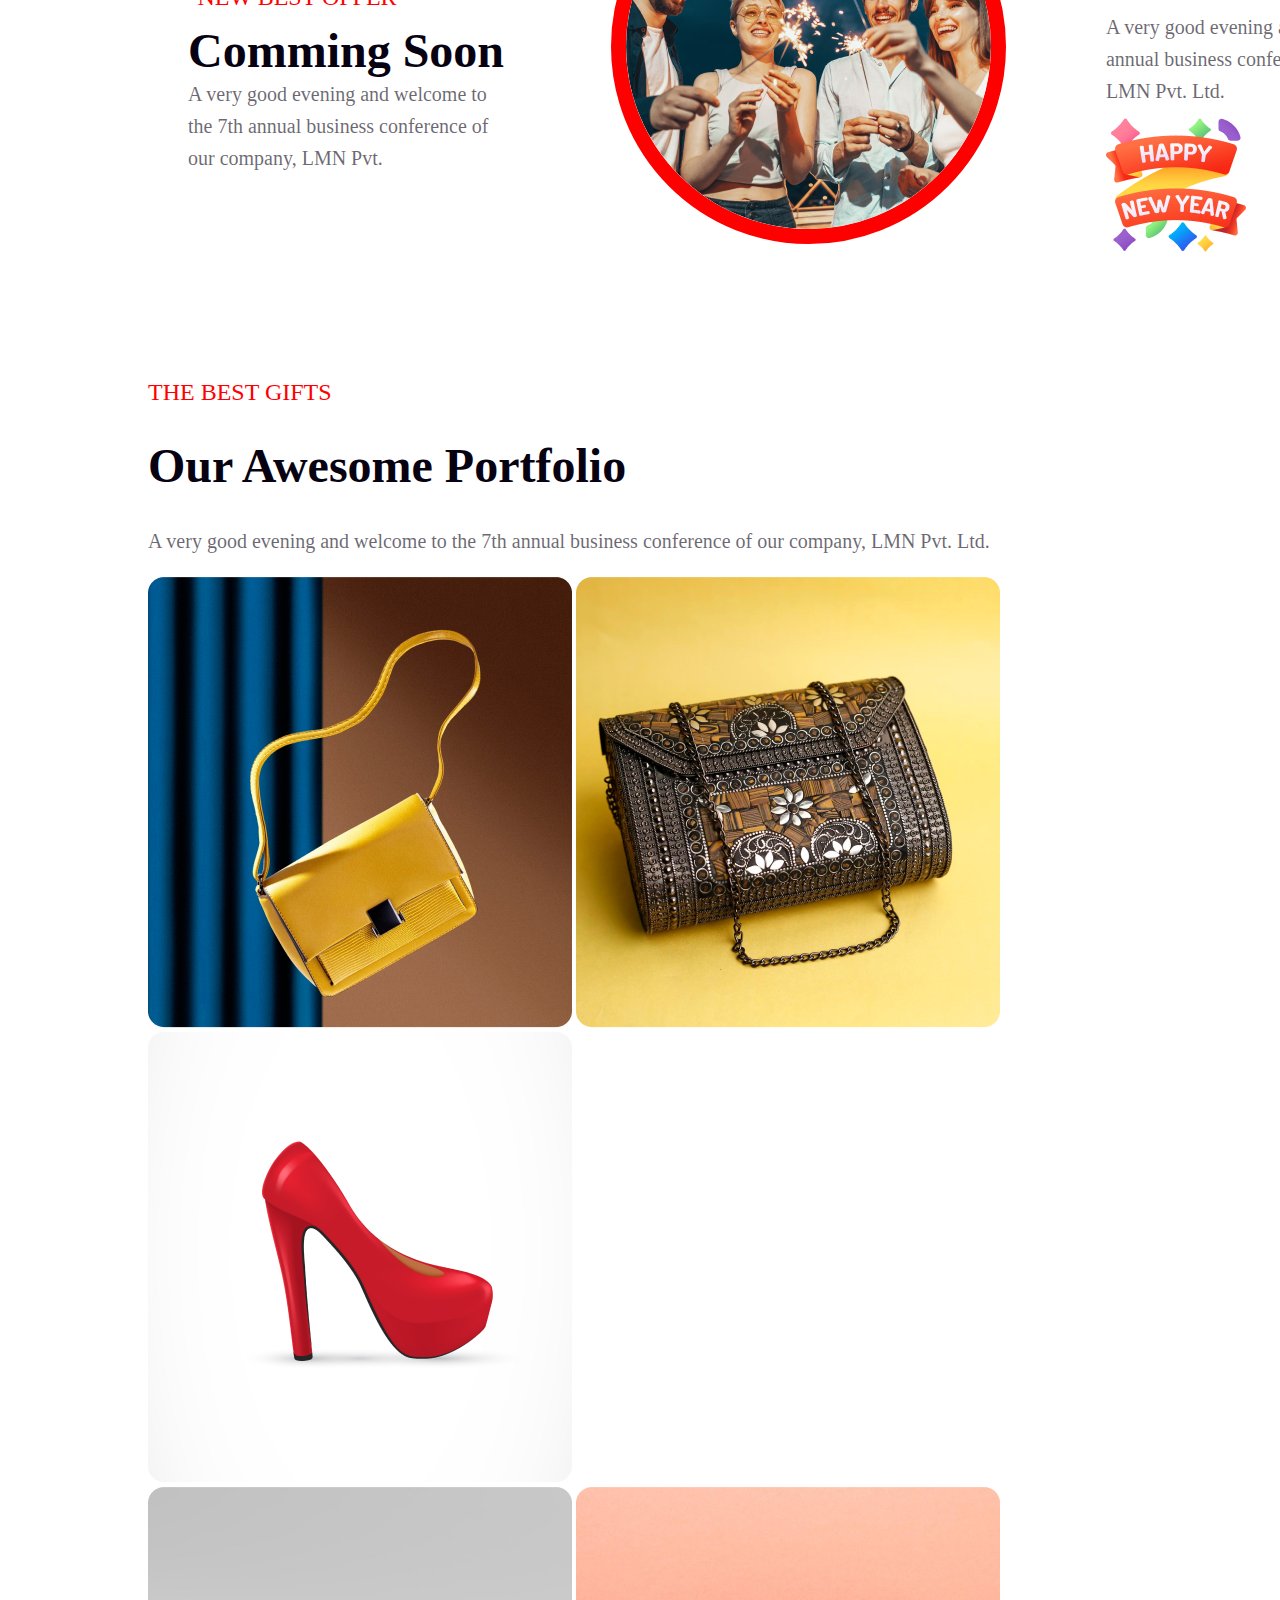
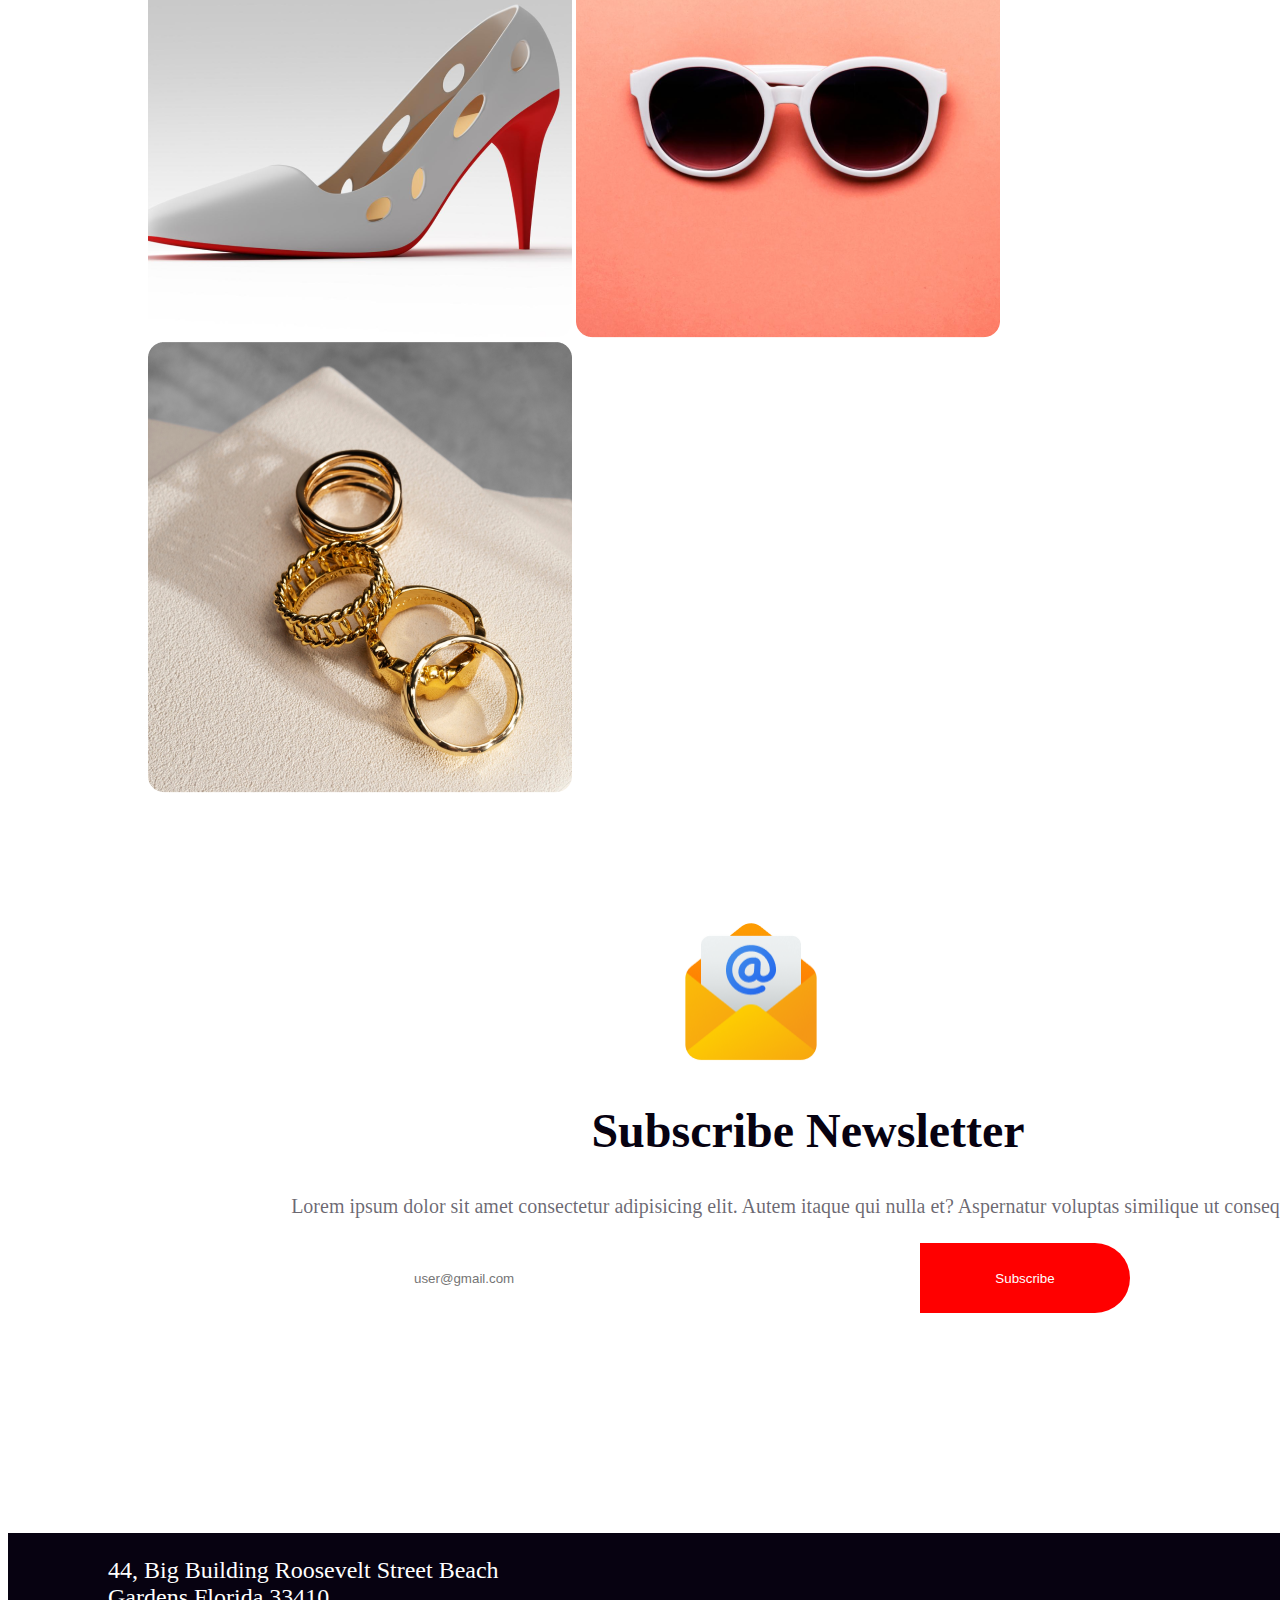
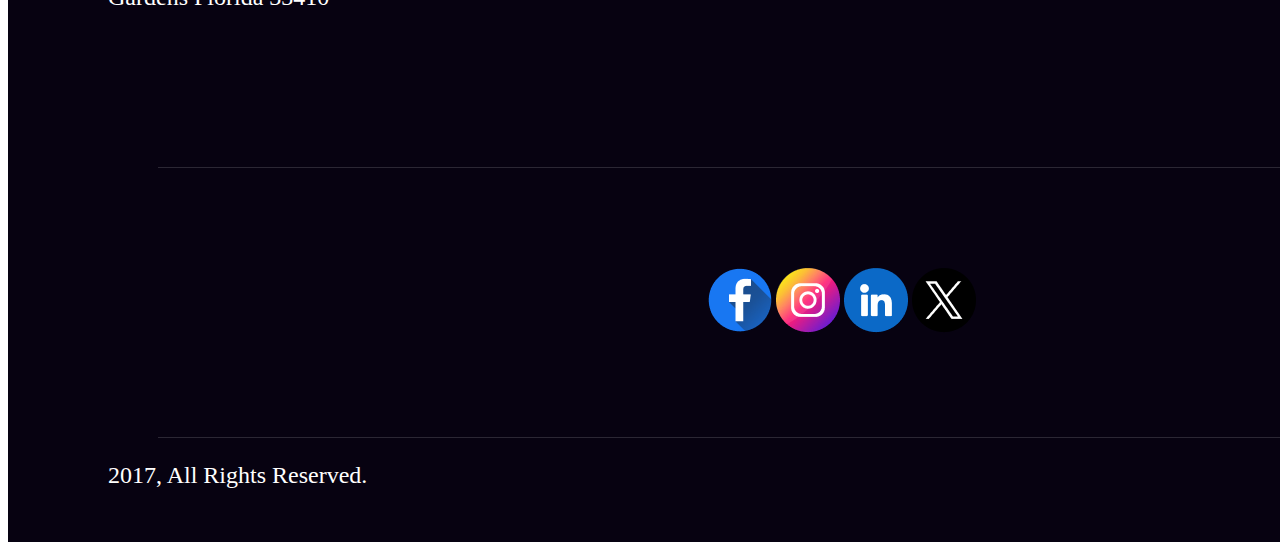
==== commit c7bc9ece: "pushing something" ====
--- a/index.html
+++ b/index.html
@@ -54,7 +54,7 @@
                 <div class="banner-5-part-1">
                     <h4 class="banner-5-title">NEW BEST OFFER</h4>
                     <h1 class="banner-5-heading"> Comming Soon</h1>
-                    <p class="banner-5-description">Lorem ipsum dolor sit amet consectetur adipisicing elit. Quos, Lorem ipsum dolor, sit amet consectetur adipisicing elit.</p>
+                    <p class="banner-5-description">A very good evening and welcome to the 7th annual business conference of our company, LMN Pvt. </p>
 
                 </div>
                    <div class="banner-5-part-2"> <br>
@@ -62,7 +62,8 @@
                    <div class="banner-5-part-3">
                     <br><br><br>
                     <h1 class="banner-5-heading-2">2024</h1>
-                    <p class="banner-5-description-2">Lorem ipsum dolor sit amet consectetur adipisicing elit. A praesentium ad harum</p>
+                    <p class="banner-5-description-2">A very good evening and welcome to the 7th annual business conference of our company, LMN Pvt. Ltd. </p>
+                    <br>
                     <img src="./resources/Group 96.png" class="banner-5-img-2">
 
                    </div>   
@@ -74,7 +75,7 @@
                     <div class="banner-7-box-1">
                       <h4 class="banner-7-title">THE BEST GIFTS</h4>
                       <h1 class="banner-7-heading">Our Awesome Portfolio</h1>
-                      <p class="banner-7-description">Lorem ipsum dolor sit amet consectetur adipisicing elit. Beatae hic ullam, explicabo rem doloremque ab.</p>
+                      <p class="banner-7-description">A very good evening and welcome to the 7th annual business conference of our company, LMN Pvt. Ltd.</p>
                     </div>
                     <div class="banner-7-box-2">
                         <img src="./resources/Rectangle 3.png" class=" banner-7-img">
--- a/style.css
+++ b/style.css
@@ -8,10 +8,15 @@
     margin-left: 140px; 
     text-align: center;
     color: white;
-    align-items: center;
+    gap: 16px;
+}
+
+.banner-1-heading{
+    font-size: 32px;
+    font-weight: 400px;
+    text-align: center;
 }
 .banner-1-title{
-    margin-top: 20px;
     font-size: 72px;
     font-weight: 900px;
     line-height: 95px;
@@ -237,6 +242,9 @@
 }
 .banner-7-contrainer :hover{
     padding: 5px;
+}
+.banner-5-img-2{
+    margin-top: 10px;
 }
 /* banner-7-end */
 /* banner-8-start */
